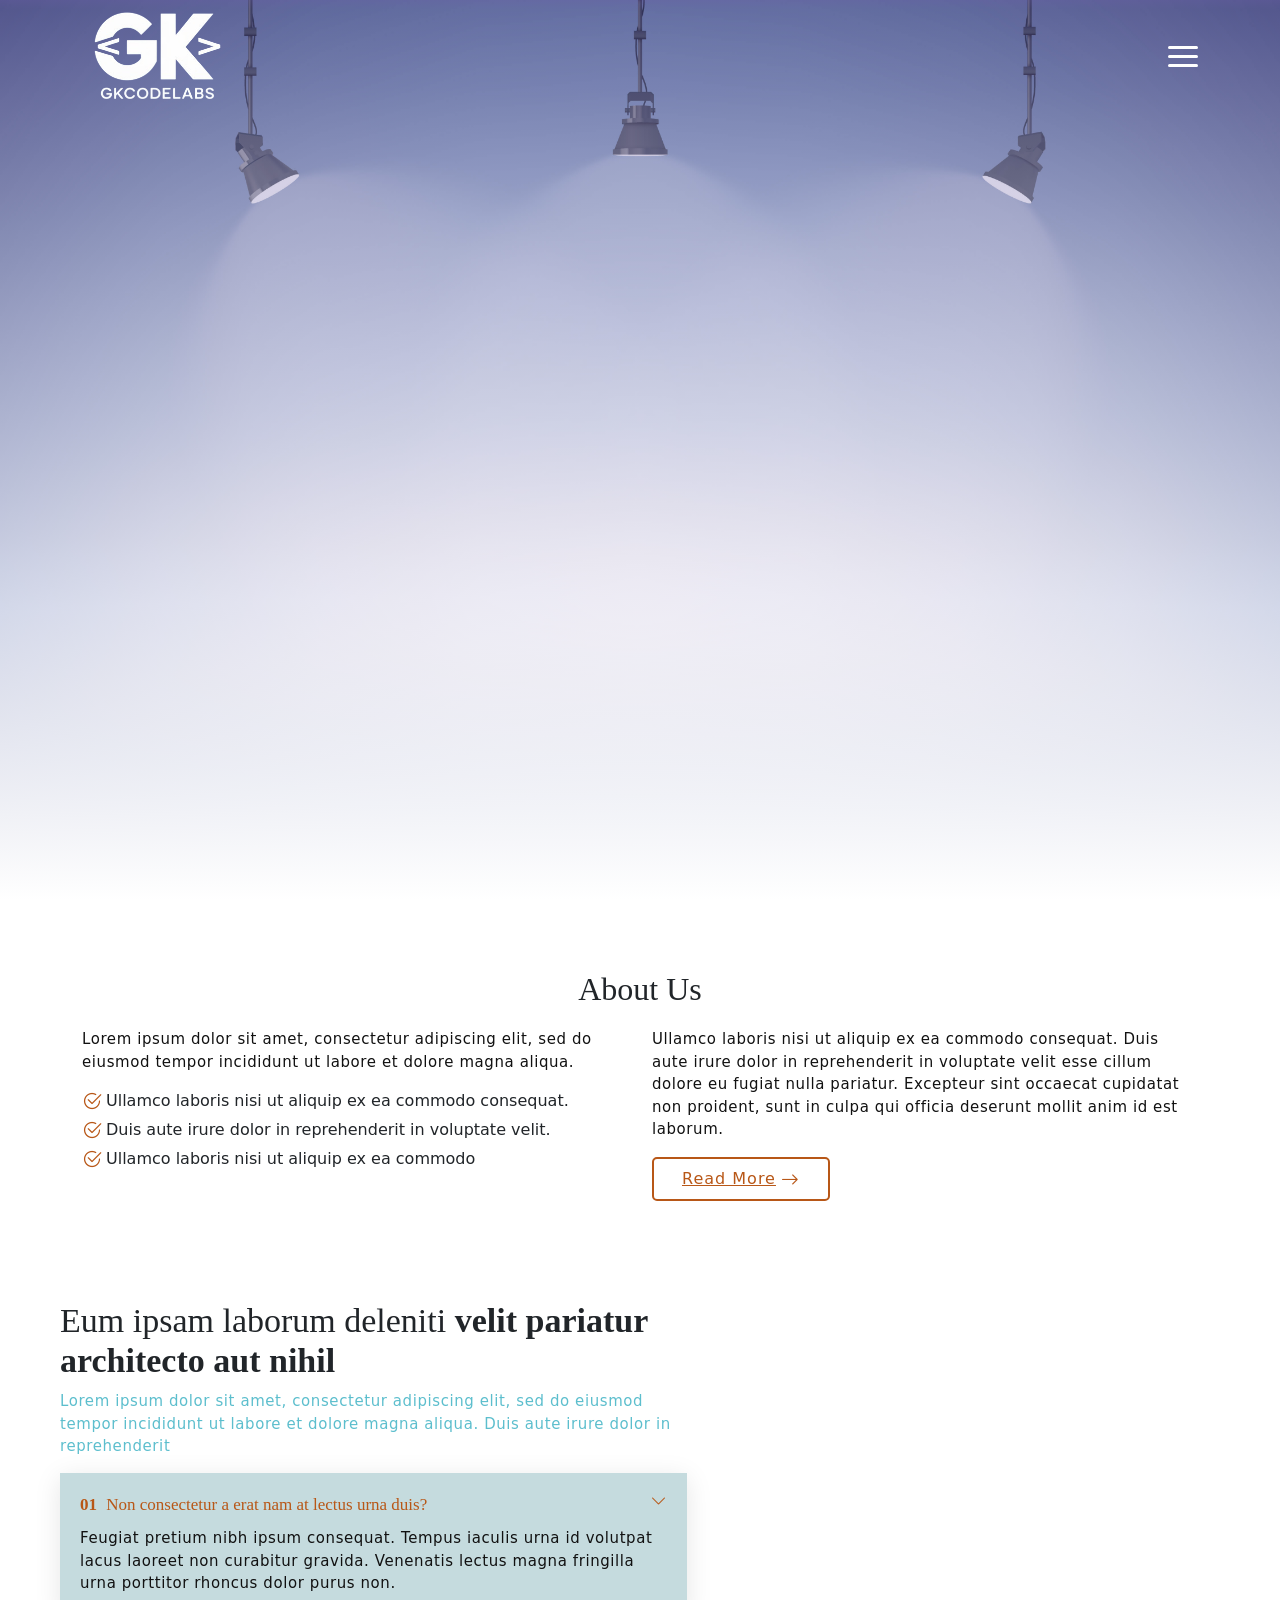
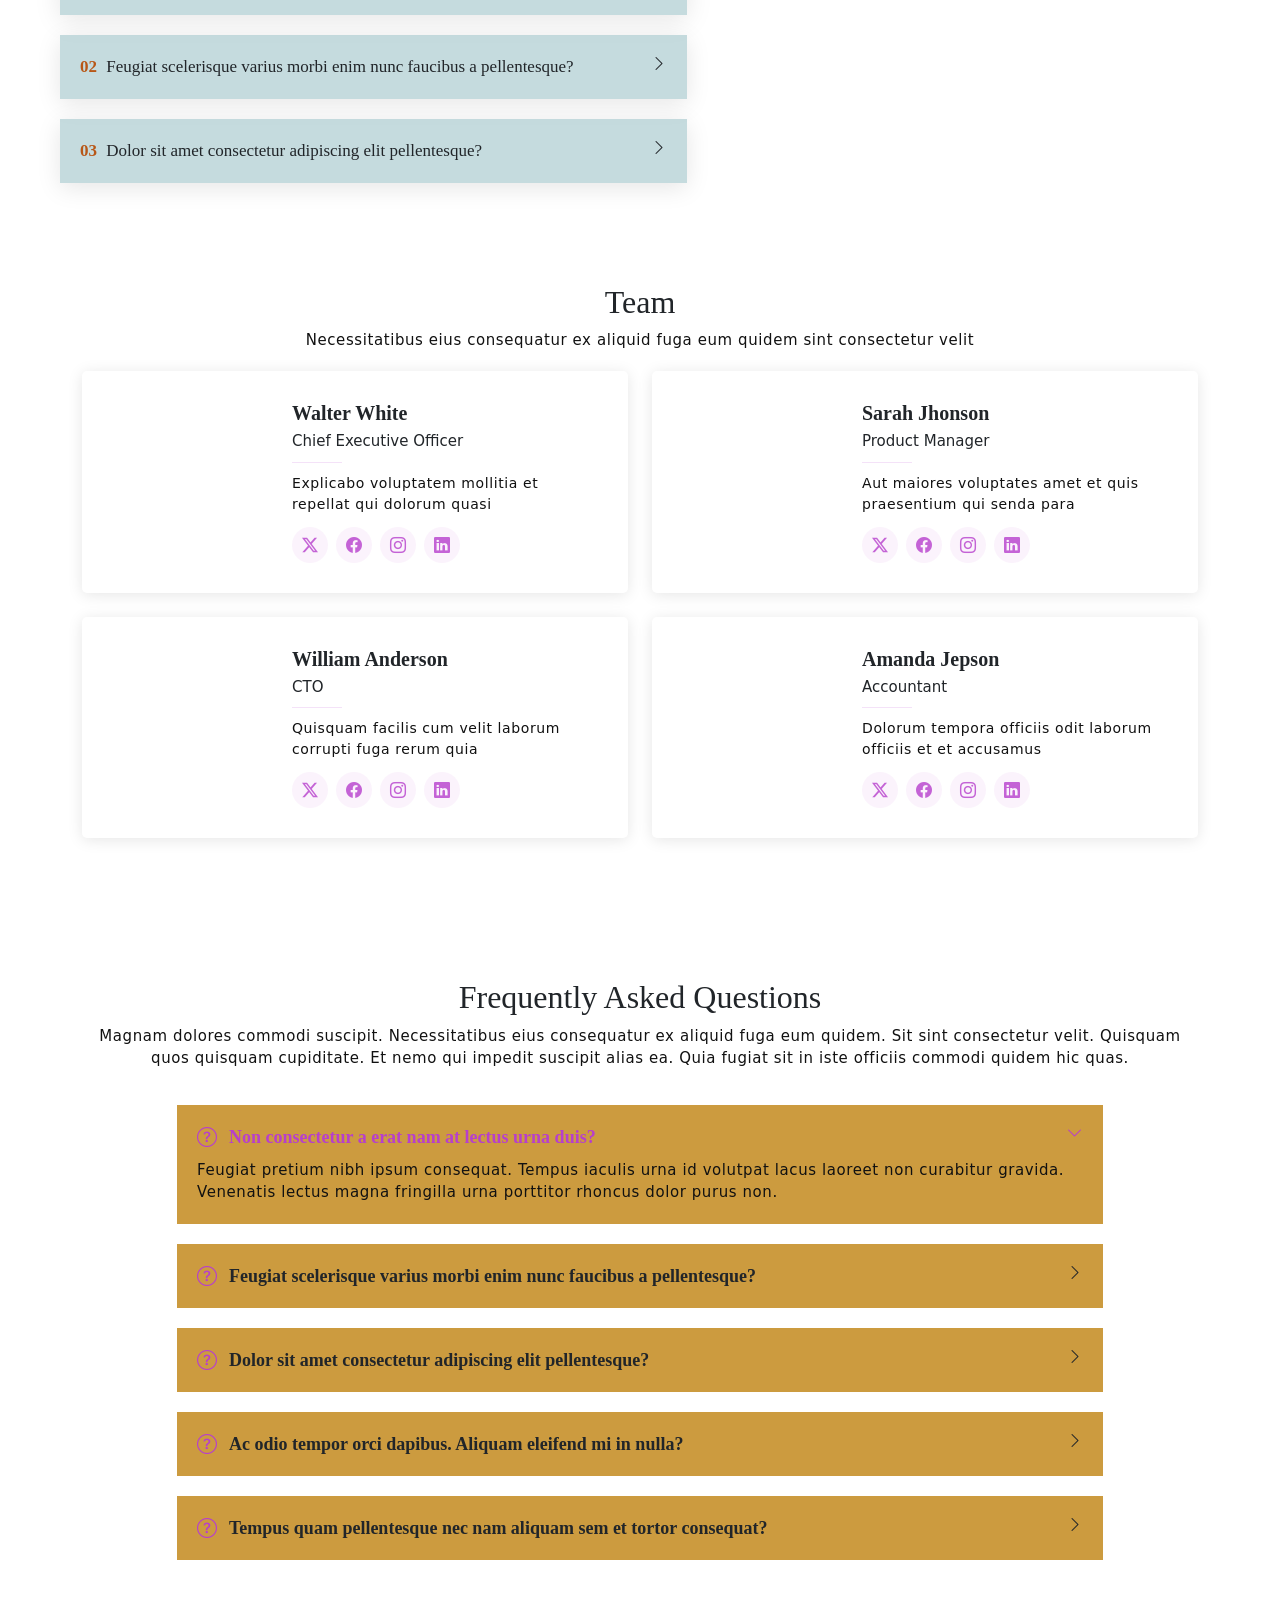
==== about.html @ 39438b6e "site complete structure" ====
<html lang="en">

</html>

<head>
    <meta charset="UTF-8">
    <meta name="viewport" content="width=device-width, initial-scale=1.0">
    <title>GkCodeLabs</title>
    <link rel="stylesheet" href="public/style.css">
    <link href="https://cdn.jsdelivr.net/npm/bootstrap@5.3.7/dist/css/bootstrap.min.css" rel="stylesheet"
        integrity="sha384-LN+7fdVzj6u52u30Kp6M/trliBMCMKTyK833zpbD+pXdCLuTusPj697FH4R/5mcr" crossorigin="anonymous">
    <link href="public/owlcarousel/assets/owl.carousel.min.css" rel="stylesheet">
    <link rel="stylesheet" href="https://cdn.jsdelivr.net/npm/bootstrap-icons@1.13.1/font/bootstrap-icons.min.css">
    <style>



    </style>
</head>


<body data-spy="scroll" data-target=".navbar" data-offset="40" id="home">

    <!-- Page Navbar -->
    <nav class="custom-navbar" data-spy="affix" data-offset-top="20">
        <div class="container">
            <img src="public/imgs/logo.png" alt="GKCodeLabs Logo" width="150px">

            <ul class="nav">
                <li class="item">
                    <a class="link" href="index.html">Home</a>
                </li>
                <li class="item">
                    <a class="link" href="about.html">About</a>
                </li>
                <li class="item">
                    <a class="link" href="#service">Services</a>
                </li>
                <li class="item">
                    <a class="link" href="#testmonial">Testmonial</a>
                </li>
                <li class="item">
                    <a class="link" href="#blog">Blog</a>
                </li>
                <li class="item">
                    <a class="link" href="#contact">Contact</a>
                </li>
                <li class="item ml-md-3">
                    <a href="components.html" class="btn btn-primary">Talk to an Expert!</a>
                </li>
            </ul>
            <a href="javascript:void(0)" id="nav-toggle" class="hamburger hamburger--elastic">
                <div class="hamburger-box">
                    <div class="hamburger-inner"></div>
                </div>
            </a>
        </div>
    </nav><!-- End of Page Navbar -->

    <!-- page header -->
    <header id="home" class="header">
        <div class="overlay"></div>


    </header><!-- end of page header -->


    <section id="about" class="about section">

        <!-- Section Title -->
        <div class="container section-title" data-aos="fade-up">
            <h2>About Us</h2>
        </div><!-- End Section Title -->

        <div class="container">

            <div class="row gy-4">

                <div class="col-lg-6 content" data-aos="fade-up" data-aos-delay="100">
                    <p>
                        Lorem ipsum dolor sit amet, consectetur adipiscing elit, sed do eiusmod tempor incididunt ut
                        labore et dolore
                        magna aliqua.
                    </p>
                    <ul>
                        <li><i class="bi bi-check2-circle"></i> <span>Ullamco laboris nisi ut aliquip ex ea commodo
                                consequat.</span></li>
                        <li><i class="bi bi-check2-circle"></i> <span>Duis aute irure dolor in reprehenderit in
                                voluptate velit.</span></li>
                        <li><i class="bi bi-check2-circle"></i> <span>Ullamco laboris nisi ut aliquip ex ea
                                commodo</span></li>
                    </ul>
                </div>

                <div class="col-lg-6" data-aos="fade-up" data-aos-delay="200">
                    <p>Ullamco laboris nisi ut aliquip ex ea commodo consequat. Duis aute irure dolor in
                        reprehenderit
                        in voluptate velit esse cillum dolore eu fugiat nulla pariatur. Excepteur sint occaecat
                        cupidatat non proident, sunt in culpa qui officia deserunt mollit anim id est laborum. </p>
                    <a href="#" class="read-more"><span>Read More</span><i class="bi bi-arrow-right"></i></a>
                </div>

            </div>

        </div>

    </section><!-- /About Section -->
    <!-- Why Us Section -->
    <section id="why-us" class="section why-us light-background" data-builder="section">

        <div class="container-fluid">

            <div class="row gy-4">

                <div class="col-lg-7 d-flex flex-column justify-content-center order-2 order-lg-1">

                    <div class="content px-xl-5" data-aos="fade-up" data-aos-delay="100">
                        <h3><span>Eum ipsam laborum deleniti </span><strong>velit pariatur architecto aut nihil</strong>
                        </h3>
                        <p>
                            Lorem ipsum dolor sit amet, consectetur adipiscing elit, sed do eiusmod tempor incididunt ut
                            labore et dolore magna aliqua. Duis aute irure dolor in reprehenderit
                        </p>
                    </div>

                    <div class="faq-container px-xl-5" data-aos="fade-up" data-aos-delay="200">

                        <div class="faq-item faq-active">

                            <h3><span>01</span> Non consectetur a erat nam at lectus urna duis?</h3>
                            <div class="faq-content">
                                <p>Feugiat pretium nibh ipsum consequat. Tempus iaculis urna id volutpat lacus laoreet
                                    non curabitur gravida. Venenatis lectus magna fringilla urna porttitor rhoncus dolor
                                    purus non.</p>
                            </div>
                            <i class="faq-toggle bi bi-chevron-right"></i>
                        </div><!-- End Faq item-->

                        <div class="faq-item">
                            <h3><span>02</span> Feugiat scelerisque varius morbi enim nunc faucibus a pellentesque?</h3>
                            <div class="faq-content">
                                <p>Dolor sit amet consectetur adipiscing elit pellentesque habitant morbi. Id interdum
                                    velit laoreet id donec ultrices. Fringilla phasellus faucibus scelerisque eleifend
                                    donec pretium. Est pellentesque elit ullamcorper dignissim. Mauris ultrices eros in
                                    cursus turpis massa tincidunt dui.</p>
                            </div>
                            <i class="faq-toggle bi bi-chevron-right"></i>
                        </div><!-- End Faq item-->

                        <div class="faq-item">
                            <h3><span>03</span> Dolor sit amet consectetur adipiscing elit pellentesque?</h3>
                            <div class="faq-content">
                                <p>Eleifend mi in nulla posuere sollicitudin aliquam ultrices sagittis orci. Faucibus
                                    pulvinar elementum integer enim. Sem nulla pharetra diam sit amet nisl suscipit.
                                    Rutrum tellus pellentesque eu tincidunt. Lectus urna duis convallis convallis
                                    tellus. Urna molestie at elementum eu facilisis sed odio morbi quis</p>
                            </div>
                            <i class="faq-toggle bi bi-chevron-right"></i>
                        </div><!-- End Faq item-->

                    </div>

                </div>

                <div class="col-lg-5 order-1 order-lg-2 why-us-img">
                    <img src="public/imgs/folio-2.jpg" class="img-fluid" alt="" data-aos="zoom-in" data-aos-delay="100">
                </div>
            </div>

        </div>

    </section><!-- /Why Us Section -->



    <!-- Team Section -->
    <section id="team" class="team section">

        <!-- Section Title -->
        <div class="container section-title" data-aos="fade-up">
            <h2>Team</h2>
            <p>Necessitatibus eius consequatur ex aliquid fuga eum quidem sint consectetur velit</p>
        </div><!-- End Section Title -->

        <div class="container">

            <div class="row gy-4">

                <div class="col-lg-6" data-aos="fade-up" data-aos-delay="100">
                    <div class="team-member d-flex align-items-start">
                        <div class="pic"><img src="public/imgs/folio-2.jpg" class="img-fluid" alt=""></div>
                        <div class="member-info">
                            <h4>Walter White</h4>
                            <span>Chief Executive Officer</span>
                            <p>Explicabo voluptatem mollitia et repellat qui dolorum quasi</p>
                            <div class="social">
                                <a href=""><i class="bi bi-twitter-x"></i></a>
                                <a href=""><i class="bi bi-facebook"></i></a>
                                <a href=""><i class="bi bi-instagram"></i></a>
                                <a href=""> <i class="bi bi-linkedin"></i> </a>
                            </div>
                        </div>
                    </div>
                </div><!-- End Team Member -->

                <div class="col-lg-6" data-aos="fade-up" data-aos-delay="200">
                    <div class="team-member d-flex align-items-start">
                        <div class="pic"><img src="public/imgs/folio-2.jpg" class="img-fluid" alt=""></div>
                        <div class="member-info">
                            <h4>Sarah Jhonson</h4>
                            <span>Product Manager</span>
                            <p>Aut maiores voluptates amet et quis praesentium qui senda para</p>
                            <div class="social">
                                <a href=""><i class="bi bi-twitter-x"></i></a>
                                <a href=""><i class="bi bi-facebook"></i></a>
                                <a href=""><i class="bi bi-instagram"></i></a>
                                <a href=""> <i class="bi bi-linkedin"></i> </a>
                            </div>
                        </div>
                    </div>
                </div><!-- End Team Member -->

                <div class="col-lg-6" data-aos="fade-up" data-aos-delay="300">
                    <div class="team-member d-flex align-items-start">
                        <div class="pic"><img src="public/imgs/folio-2.jpg" class="img-fluid" alt=""></div>
                        <div class="member-info">
                            <h4>William Anderson</h4>
                            <span>CTO</span>
                            <p>Quisquam facilis cum velit laborum corrupti fuga rerum quia</p>
                            <div class="social">
                                <a href=""><i class="bi bi-twitter-x"></i></a>
                                <a href=""><i class="bi bi-facebook"></i></a>
                                <a href=""><i class="bi bi-instagram"></i></a>
                                <a href=""> <i class="bi bi-linkedin"></i> </a>
                            </div>
                        </div>
                    </div>
                </div><!-- End Team Member -->

                <div class="col-lg-6" data-aos="fade-up" data-aos-delay="400">
                    <div class="team-member d-flex align-items-start">
                        <div class="pic"><img src="public/imgs/folio-2.jpg" class="img-fluid" alt=""></div>
                        <div class="member-info">
                            <h4>Amanda Jepson</h4>
                            <span>Accountant</span>
                            <p>Dolorum tempora officiis odit laborum officiis et et accusamus</p>
                            <div class="social">
                                <a href=""><i class="bi bi-twitter-x"></i></a>
                                <a href=""><i class="bi bi-facebook"></i></a>
                                <a href=""><i class="bi bi-instagram"></i></a>
                                <a href=""> <i class="bi bi-linkedin"></i> </a>
                            </div>
                        </div>
                    </div>
                </div><!-- End Team Member -->

            </div>

        </div>

    </section><!-- /Team Section -->

    <!-- Faq 2 Section -->
    <section id="faq-2" class="faq-2 section light-background">

        <!-- Section Title -->
        <div class="container section-title" data-aos="fade-up">
            <h2>Frequently Asked Questions</h2>
            <p>Magnam dolores commodi suscipit. Necessitatibus eius consequatur ex aliquid fuga eum quidem. Sit sint
                consectetur velit. Quisquam quos quisquam cupiditate. Et nemo qui impedit suscipit alias ea. Quia fugiat
                sit in iste officiis commodi quidem hic quas.</p>
        </div><!-- End Section Title -->

        <div class="container">

            <div class="row justify-content-center">

                <div class="col-lg-10">

                    <div class="faq-container">

                        <div class="faq-item faq-active" data-aos="fade-up" data-aos-delay="200">
                            <i class="faq-icon bi bi-question-circle"></i>
                            <h3>Non consectetur a erat nam at lectus urna duis?</h3>
                            <div class="faq-content">
                                <p>Feugiat pretium nibh ipsum consequat. Tempus iaculis urna id volutpat lacus laoreet
                                    non curabitur gravida. Venenatis lectus magna fringilla urna porttitor rhoncus dolor
                                    purus non.</p>
                            </div>
                            <i class="faq-toggle bi bi-chevron-right"></i>
                        </div><!-- End Faq item-->

                        <div class="faq-item" data-aos="fade-up" data-aos-delay="300">
                            <i class="faq-icon bi bi-question-circle"></i>
                            <h3>Feugiat scelerisque varius morbi enim nunc faucibus a pellentesque?</h3>
                            <div class="faq-content">
                                <p>Dolor sit amet consectetur adipiscing elit pellentesque habitant morbi. Id interdum
                                    velit laoreet id donec ultrices. Fringilla phasellus faucibus scelerisque eleifend
                                    donec pretium. Est pellentesque elit ullamcorper dignissim. Mauris ultrices eros in
                                    cursus turpis massa tincidunt dui.</p>
                            </div>
                            <i class="faq-toggle bi bi-chevron-right"></i>
                        </div><!-- End Faq item-->

                        <div class="faq-item" data-aos="fade-up" data-aos-delay="400">
                            <i class="faq-icon bi bi-question-circle"></i>
                            <h3>Dolor sit amet consectetur adipiscing elit pellentesque?</h3>
                            <div class="faq-content">
                                <p>Eleifend mi in nulla posuere sollicitudin aliquam ultrices sagittis orci. Faucibus
                                    pulvinar elementum integer enim. Sem nulla pharetra diam sit amet nisl suscipit.
                                    Rutrum tellus pellentesque eu tincidunt. Lectus urna duis convallis convallis
                                    tellus. Urna molestie at elementum eu facilisis sed odio morbi quis</p>
                            </div>
                            <i class="faq-toggle bi bi-chevron-right"></i>
                        </div><!-- End Faq item-->

                        <div class="faq-item" data-aos="fade-up" data-aos-delay="500">
                            <i class="faq-icon bi bi-question-circle"></i>
                            <h3>Ac odio tempor orci dapibus. Aliquam eleifend mi in nulla?</h3>
                            <div class="faq-content">
                                <p>Dolor sit amet consectetur adipiscing elit pellentesque habitant morbi. Id interdum
                                    velit laoreet id donec ultrices. Fringilla phasellus faucibus scelerisque eleifend
                                    donec pretium. Est pellentesque elit ullamcorper dignissim. Mauris ultrices eros in
                                    cursus turpis massa tincidunt dui.</p>
                            </div>
                            <i class="faq-toggle bi bi-chevron-right"></i>
                        </div><!-- End Faq item-->

                        <div class="faq-item" data-aos="fade-up" data-aos-delay="600">
                            <i class="faq-icon bi bi-question-circle"></i>
                            <h3>Tempus quam pellentesque nec nam aliquam sem et tortor consequat?</h3>
                            <div class="faq-content">
                                <p>Molestie a iaculis at erat pellentesque adipiscing commodo. Dignissim suspendisse in
                                    est ante in. Nunc vel risus commodo viverra maecenas accumsan. Sit amet nisl
                                    suscipit adipiscing bibendum est. Purus gravida quis blandit turpis cursus in</p>
                            </div>
                            <i class="faq-toggle bi bi-chevron-right"></i>
                        </div><!-- End Faq item-->

                    </div>

                </div>

            </div>

        </div>

    </section><!-- /Faq 2 Section -->
   


    <script src="jquery-3.4.1.js"></script>

    <script src="https://cdn.jsdelivr.net/npm/bootstrap@5.3.7/dist/js/bootstrap.bundle.min.js"
        integrity="sha384-ndDqU0Gzau9qJ1lfW4pNLlhNTkCfHzAVBReH9diLvGRem5+R9g2FzA8ZGN954O5Q"
        crossorigin="anonymous"></script>

    <script src="public/owlcarousel/owl.carousel.min.js"></script>

    <script src="affix.js"></script>

    <script src="typed.min.js"></script>

    <script src="site.js"></script>
</body>

</html>
---- public/style.css ----
@charset "UTF-8";
/*!
=========================================================
* Meyawo Landing page
=========================================================

* Copyright: 2019 DevCRUD (https://devcrud.com)
* Licensed: (https://devcrud.com/licenses)
* Coded by www.devcrud.com

=========================================================

* The above copyright notice and this permission notice shall be included in all copies or substantial portions of the Software.
*/
@import url("https://fonts.googleapis.com/css?family=Baloo+Paaji|Open+Sans:300,300i,400,400i,600,600i,700,700i");

:root {
    --blue: #1e549f;
    --indigo: #695aa6;
    --purple: #6f42c1;
    --pink: #e83e8c;
    --red: #ec185d;
    --orange: #ff6d02;
    --yellow: #ffc107;
    --green: #1bb74f;
    --teal: #20c997;
    --cyan: #17a2b8;
    --white: #fff;
    --gray: #6c757d;
    --gray-dark: #393e46;
    --primary: #695aa6;
    --secondary: #393e46;
    --success: #1bb74f;
    --info: #17a2b8;
    --warning: #ff6d02;
    --danger: #ec185d;
    --light: #f8f9fa;
    --dark: #212529;
    --breakpoint-xs: 0;
    --breakpoint-sm: 576px;
    --breakpoint-md: 768px;
    --breakpoint-lg: 992px;
    --breakpoint-xl: 1200px;
    --font-family-sans-serif: "Open Sans", sans-serif;
    --font-family-monospace: SFMono-Regular, Menlo, Monaco, Consolas, "Liberation Mono", "Courier New", monospace;
}

*,
*::before,
*::after {
    box-sizing: border-box;
}

html {
    font-family: sans-serif;
    line-height: 1.15;
    -webkit-text-size-adjust: 100%;
    -webkit-tap-highlight-color: rgba(0, 0, 0, 0);
}

body {
    margin: 0;
    font-family: "Open Sans", sans-serif;
    font-size: 1rem;
    font-weight: 400;
    line-height: 1.5;
    color: #212529;
    text-align: left;
    background-color: #fff;
}

hr {
    box-sizing: content-box;
    height: 0;
    overflow: visible;
}

h1,
h2,
h3,
h4,
h5,
h6 {
    margin-top: 0;
    margin-bottom: 0.5rem;
    font-weight: 500;
    font-family: 'Baloo Paaji', cursive;
    color: #695aa6;
}

 


 
.my-font {
    font-family: 'Baloo Paaji', cursive;
}

p {
    margin-top: 0;
    margin-bottom: 1rem;
    font-size: calc(13px + (15 - 13) * ((100vw - 300px) / (1300 - 300)));
    font-weight: 100;
    opacity: 1;
    color: #111;
    letter-spacing: .6px;
}

.xs-font {
    font-size: 13px;
    opacity: .5;
}

.title {
    font-size: calc(15px + (20 - 15) * ((100vw - 300px) / (1300 - 300)));
}

.title.big {
    font-size: calc(17px + (25 - 17) * ((100vw - 300px) / (1300 - 300)));
}


.service-card {
    position: relative;
    min-height: 230px;
    border: 1px solid #dee2e6;
    overflow: hidden;
    border-radius: 3px;
}

.service-card .body {
    padding: 10px;
}

.service-card .body img.icon {
    margin-top: 40px;
    width: 55px;
    margin-bottom: 25px;
    -webkit-transition: all, 0.3s;
    transition: all, 0.3s;
}

@media (prefers-reduced-motion: reduce) {
    .service-card .body img.icon {
        -webkit-transition: none;
        transition: none;
    }
}

.service-card .body .subtitle {
    position: absolute;
    bottom: -100%;
    opacity: 0;
    visibility: hidden;
    -webkit-transition: all, 0.3s;
    transition: all, 0.3s;
}

@media (prefers-reduced-motion: reduce) {
    .service-card .body .subtitle {
        -webkit-transition: none;
        transition: none;
    }
}

.service-card:hover .body img.icon {
    margin-top: 5px;
    width: 45px;
    margin-bottom: 15px;
}

.service-card:hover .body .subtitle {
    bottom: 15px;
    opacity: 1;
    visibility: visible;

} 
@media (max-width: 767.98px) {
  
    .service-card {
        margin-bottom: 30px;
    }
} 

/* testmonial card */
.testimonial-card {
    display: -webkit-box;
    display: -ms-flexbox;
    display: -webkit-flex;
    display: flex;
    -webkit-box-align: center;
    -webkit-align-items: center;
    -ms-flex-align: center;
    align-items: center;
    margin-bottom: 30px;
}

.testimonial-card-img-holder {
    min-width: 45px;
    max-width: 45px;
    z-index: 999;
}

.testimonial-card-img {
    background: #fff;
    padding: 4px;
    width: 90px;
    height: 90px;
    border-radius: 50%;
}

.testimonial-card-body {
    text-align: left;
    border: 1px solid #dee2e6;
    background: #fff;
    padding: 20px 20px 20px 60px;
    border-radius: 0;
}

.testimonial-card-title {
    margin-top: 20px;
    font-size: calc(14px + (18 - 14) * ((100vw - 300px) / (1300 - 300)));
}


 
 
.hamburger {
    display: inline-block;
    cursor: pointer;
    -webkit-transition-property: opacity, -webkit-filter;
    transition-property: opacity, -webkit-filter;
    transition-property: opacity, filter;
    transition-property: opacity, filter, -webkit-filter;
    -webkit-transition-duration: 0.9s;
    transition-duration: 0.9s;
    -webkit-transition-timing-function: linear;
    transition-timing-function: linear;
    font: inherit;
    color: inherit;
    text-transform: none;
    background-color: transparent;
    border: 0;
    margin: 0;
    overflow: visible;
}

.hamburger:hover {
    opacity: 0.7;
}

.hamburger-box {
    width: 30px;
    height: 21px;
    display: inline-block;
    position: relative;
}

.hamburger-inner {
    display: block;
    top: 50%;
    margin-top: -1.5px;
}

.hamburger-inner,
.hamburger-inner::before,
.hamburger-inner::after {
    width: 30px;
    height: 3px;
    background-color: #444;
    border-radius: 10px;
    position: absolute;
    -webkit-transition-property: -webkit-transform;
    transition-property: -webkit-transform;
    transition-property: transform;
    transition-property: transform, -webkit-transform;
    -webkit-transition-duration: 0.3s;
    transition-duration: 0.3s;
    -webkit-transition-timing-function: ease;
    transition-timing-function: ease;
}

.hamburger-inner::before,
.hamburger-inner::after {
    content: "";
    display: block;
}

.hamburger-inner::before {
    top: -9px;
}

.hamburger-inner::after {
    bottom: -9px;
}

.hamburger--elastic .hamburger-inner {
    top: 1.5px;
    -webkit-transition-duration: 0.45s;
    transition-duration: 0.45s;
    -webkit-transition-timing-function: cubic-bezier(0.68, -0.55, 0.265, 1.55);
    transition-timing-function: cubic-bezier(0.68, -0.55, 0.265, 1.55);
}

.hamburger--elastic .hamburger-inner::before {
    top: 9px;
    -webkit-transition: opacity 0.43s 0.275s ease;
    transition: opacity 0.43s 0.275s ease;
}

.hamburger--elastic .hamburger-inner::after {
    top: 18px;
    -webkit-transition: -webkit-transform 0.4s cubic-bezier(0.68, -0.55, 0.265, 1.55);
    transition: -webkit-transform 0.4s cubic-bezier(0.68, -0.55, 0.265, 1.55);
    transition: transform 0.4s cubic-bezier(0.68, -0.55, 0.265, 1.55);
    transition: transform 0.4s cubic-bezier(0.68, -0.55, 0.265, 1.55), -webkit-transform 0.4s cubic-bezier(0.68, -0.55, 0.265, 1.55);
}

.hamburger--elastic.is-active .hamburger-inner {
    -webkit-transform: translate3d(0, 9px, 0) rotate(135deg);
    transform: translate3d(0, 9px, 0) rotate(135deg);
    -webkit-transition-delay: 0.075s;
    transition-delay: 0.075s;
}

.hamburger--elastic.is-active .hamburger-inner::before {
    -webkit-transition-delay: 0s;
    transition-delay: 0s;
    opacity: 0;
}

.hamburger--elastic.is-active .hamburger-inner::after {
    -webkit-transform: translate3d(0, -18px, 0) rotate(-270deg);
    transform: translate3d(0, -18px, 0) rotate(-270deg);
    -webkit-transition-delay: 0.075s;
    transition-delay: 0.075s;
}

.custom-navbar {
    position: fixed;
    top: 0;
    left: 0;
    width: 100%;
    z-index: 1000;
    display: -webkit-box;
    display: -ms-flexbox;
    display: -webkit-flex;
    display: flex;
    -webkit-box-align: center;
    -webkit-align-items: center;
    -ms-flex-align: center;
    align-items: center;
    -webkit-transition: all, 0.3s;
    transition: all, 0.3s;
    font-family: 'Baloo Paaji', cursive;
}

@media (prefers-reduced-motion: reduce) {
    .custom-navbar {
        -webkit-transition: none;
        transition: none;
    }
}

.custom-navbar .logo {
    font-size: calc(20px + (30 - 20) * ((100vw - 300px) / (1300 - 300)));
    text-decoration: none;
    color: #fff;
}

.custom-navbar .container {
    -webkit-box-flex: 1;
    -webkit-flex-grow: 1;
    -ms-flex-positive: 1;
    flex-grow: 1;
    min-height: 100px;
    display: -webkit-box;
    display: -ms-flexbox;
    display: -webkit-flex;
    display: flex;
    -webkit-box-align: center;
    -webkit-align-items: center;
    -ms-flex-align: center;
    align-items: center;
    -webkit-transition: all, 0.3s;
    transition: all, 0.3s;
}

@media (prefers-reduced-motion: reduce) {
    .custom-navbar .container {
        -webkit-transition: none;
        transition: none;
    }
}

.custom-navbar .hamburger {
    margin-left: 20px;
    padding-top: 5px;
}

.custom-navbar .hamburger .hamburger-inner,
.custom-navbar .hamburger .hamburger-inner::before,
.custom-navbar .hamburger .hamburger-inner::after {
    background: #fff;
}

.custom-navbar .nav {
    list-style-type: none;
    padding-left: 0;
    display: -webkit-box;
    display: -ms-flexbox;
    display: -webkit-flex;
    display: flex;
    -webkit-box-align: center;
    -webkit-align-items: center;
    -ms-flex-align: center;
    align-items: center;
    margin: 0;
    margin-left: auto;
}

.custom-navbar .nav .item {
    margin: 0 10px;
}

.custom-navbar .nav .item .link {
    color: #fff;
    font-weight: 500;
    text-decoration: none;
}

.custom-navbar .nav .item .link:hover,
.custom-navbar .nav .item .link.active {
    color: #695aa6;
}

.custom-navbar.affix {
    background: #ffffff;
    border-bottom: 1px solid rgba(222, 226, 230, 0.34);

}

.custom-navbar.affix .logo {
    color: #695aa6;
   
}

.custom-navbar.affix .container {
    min-height: 65px;
}

.custom-navbar.affix .nav .item .link {
    color: #6c757d;
}

.custom-navbar.affix .hamburger-inner,
.custom-navbar.affix .hamburger-inner::before,
.custom-navbar.affix .hamburger-inner::after {
    background: #383333;
}

@media (min-width: 768px) {
    .custom-navbar .nav .item {
        opacity: 0;
        visibility: hidden;
        -webkit-transform: translateY(-50px);
        -ms-transform: translateY(-50px);
        transform: translateY(-50px);
        transform: translateY(-50px);
    }

    .custom-navbar .nav .item:nth-child(9) {
        -webkit-transition: all, 0.1s;
        transition: all, 0.1s;
        -webkit-transition-delay: 0s;
        transition-delay: 0s;
    }
}

@media (min-width: 768px) and (prefers-reduced-motion: reduce) {
    .custom-navbar .nav .item:nth-child(9) {
        -webkit-transition: none;
        transition: none;
    }
}

@media (min-width: 768px) {
    .custom-navbar .nav .item:nth-child(8) {
        -webkit-transition: all, 0.2s;
        transition: all, 0.2s;
        -webkit-transition-delay: .05s;
        transition-delay: .05s;
    }
}

@media (min-width: 768px) and (prefers-reduced-motion: reduce) {
    .custom-navbar .nav .item:nth-child(8) {
        -webkit-transition: none;
        transition: none;
    }
}

@media (min-width: 768px) {
    .custom-navbar .nav .item:nth-child(7) {
        -webkit-transition: all, 0.3s;
        transition: all, 0.3s;
        -webkit-transition-delay: .1s;
        transition-delay: .1s;
    }
}

@media (min-width: 768px) and (prefers-reduced-motion: reduce) {
    .custom-navbar .nav .item:nth-child(7) {
        -webkit-transition: none;
        transition: none;
    }
}

@media (min-width: 768px) {
    .custom-navbar .nav .item:nth-child(6) {
        -webkit-transition: all, 0.4s;
        transition: all, 0.4s;
        -webkit-transition-delay: .15s;
        transition-delay: .15s;
    }
}

@media (min-width: 768px) and (prefers-reduced-motion: reduce) {
    .custom-navbar .nav .item:nth-child(6) {
        -webkit-transition: none;
        transition: none;
    }
}

@media (min-width: 768px) {
    .custom-navbar .nav .item:nth-child(5) {
        -webkit-transition: all, 0.5s;
        transition: all, 0.5s;
        -webkit-transition-delay: .2s;
        transition-delay: .2s;
    }
}

@media (min-width: 768px) and (prefers-reduced-motion: reduce) {
    .custom-navbar .nav .item:nth-child(5) {
        -webkit-transition: none;
        transition: none;
    }
}

@media (min-width: 768px) {
    .custom-navbar .nav .item:nth-child(4) {
        -webkit-transition: all, 0.6s;
        transition: all, 0.6s;
        -webkit-transition-delay: .25s;
        transition-delay: .25s;
    }
}

@media (min-width: 768px) and (prefers-reduced-motion: reduce) {
    .custom-navbar .nav .item:nth-child(4) {
        -webkit-transition: none;
        transition: none;
    }
}

@media (min-width: 768px) {
    .custom-navbar .nav .item:nth-child(3) {
        -webkit-transition: all, 0.7s;
        transition: all, 0.7s;
        -webkit-transition-delay: .3s;
        transition-delay: .3s;
    }
}

@media (min-width: 768px) and (prefers-reduced-motion: reduce) {
    .custom-navbar .nav .item:nth-child(3) {
        -webkit-transition: none;
        transition: none;
    }
}

@media (min-width: 768px) {
    .custom-navbar .nav .item:nth-child(2) {
        -webkit-transition: all, 0.8s;
        transition: all, 0.8s;
        -webkit-transition-delay: .35s;
        transition-delay: .35s;
    }
}

@media (min-width: 768px) and (prefers-reduced-motion: reduce) {
    .custom-navbar .nav .item:nth-child(2) {
        -webkit-transition: none;
        transition: none;
    }
}

@media (min-width: 768px) {
    .custom-navbar .nav .item:nth-child(1) {
        -webkit-transition: all, 0.9s;
        transition: all, 0.9s;
        -webkit-transition-delay: .4s;
        transition-delay: .4s;
    }
}

@media (min-width: 768px) and (prefers-reduced-motion: reduce) {
    .custom-navbar .nav .item:nth-child(1) {
        -webkit-transition: none;
        transition: none;
    }
}

@media (min-width: 768px) {
    .custom-navbar .nav.show .item {
        -webkit-transform: translateY(0);
        -ms-transform: translateY(0);
        transform: translateY(0);
        opacity: 1;
        visibility: visible;
    }
}

@media (max-width: 991.98px) {
    .custom-navbar .hamburger {
        margin-left: auto;
    }

    .custom-navbar .nav {
        position: absolute;
        top: calc(100% + 1px);
        left: 0;
        background: #fff;
        border-radius: 0 0 0 0;
        -webkit-box-orient: vertical;
        -webkit-box-direction: normal;
        -webkit-flex-direction: column;
        -ms-flex-direction: column;
        flex-direction: column;
        width: 100%;
        margin: auto;
        display: block;
        border-bottom: 1px solid #dee2e6;
        padding: 13px;
        opacity: 0;
        visibility: hidden;
        -webkit-transform: translateY(6px);
        -ms-transform: translateY(6px);
        transform: translateY(6px);
        -webkit-transition: all, 0.3s;
        transition: all, 0.3s;
    }
}

@media (max-width: 991.98px) and (prefers-reduced-motion: reduce) {
    .custom-navbar .nav {
        -webkit-transition: none;
        transition: none;
    }
}

@media (max-width: 991.98px) {
    .custom-navbar .nav.show {
        opacity: 1;
        visibility: visible;
        -webkit-transform: translateY(0);
        -ms-transform: translateY(0);
        transform: translateY(0);
    }

    .custom-navbar .nav .item .link {
        padding: 7px 12px;
        display: block;
        color: #6c757d;
    }
} 
.header {
    position: relative;
    height: 100vh;
    min-height: 600px;
    display: -webkit-box;
    display: -ms-flexbox;
    display: -webkit-flex;
    display: flex;
    -webkit-box-align: center;
    -webkit-align-items: center;
    -ms-flex-align: center;
    align-items: center;
    -webkit-box-pack: center;
    -webkit-justify-content: center;
    -ms-flex-pack: center;
    justify-content: center;
    background-image: url("/public/imgs/header.jpg");
    background-size: cover;
    background-repeat: no-repeat;
    background-position: center center;
}

.header .overlay {
    position: absolute;
    top: 0;
    left: 0;
    width: 100%;
    height: 100%;
    background-image: -webkit-linear-gradient(bottom, #fff 0%, rgba(105, 90, 166, 0.35) 99%, rgba(105, 90, 166, 0.5) 100%);
    background-image: linear-gradient(to top, #fff 0%, rgba(105, 90, 166, 0.35) 99%, rgba(105, 90, 166, 0.5) 100%);
}



/* Main Content inside Header */
.header .header-content {
    position: relative;
    z-index: 1;
    margin-top: 20px;
    flex-grow: 1;
    max-width: 80%;
    margin-left: auto;
    margin-right: auto;
    text-align: center;
    padding: 1rem;
    animation: fadeInUp 1s ease-out;
}

/* Title Styles */
.header-title {
    font-weight: bold;
    color: #293643;
    line-height: 1.3;
    word-break: break-word;
}

.header-title .up {
    display: block;
    font-size: clamp(1rem, 2.5vw, 2rem);
    margin-bottom: 0.5rem;
    animation: slideDown 1s ease-out;
}

.header-title .down {
    display: block;
    font-size: clamp(2rem, 5vw, 4rem);
    margin-bottom: 0.5rem;
    animation: slideUp 1.2s ease-out;
}

.header-content p {
    display: block;
    font-size: clamp(1rem, 1.5vw, 1.5rem);
    margin-top: 1rem;
    animation: fadeIn 1.5s ease-out;
}

/* Animations */
@keyframes fadeInUp {
    from { transform: translateY(20px); opacity: 0; }
    to { transform: translateY(0); opacity: 1; }
}

@keyframes slideDown {
    from { transform: translateY(-50px); opacity: 0; }
    to { transform: translateY(0); opacity: 1; }
}

@keyframes slideUp {
    from { transform: translateY(50px); opacity: 0; }
    to { transform: translateY(0); opacity: 1; }
}

@keyframes fadeIn {
    from { opacity: 0; }
    to { opacity: 1; }
}
/* Subtitle (Typed Text) */
.typed-text-output {
    font-size: clamp(1rem, 2.5vw, 2rem);
    font-weight: 500;
    opacity: 0.8;
    display: inline-block;

}

/* Optional: Typed-text hidden input */
.typed-text.d-none {
    display: none;
}

.typed-cursor {
    font-size: 30px;
    color: black;
}

.header-mini {
    min-height: 24rem;
    height: 24rem;
    display: -webkit-box;
    display: -webkit-flex;
    display: -ms-flexbox;
    display: flex;
    -webkit-box-orient: vertical;
    -webkit-box-direction: normal;
    -webkit-flex-direction: column;
    -ms-flex-direction: column;
    flex-direction: column;
    -webkit-box-align: center;
    -webkit-align-items: center;
    -ms-flex-align: center;
    align-items: center;
    -webkit-box-pack: center;
    -webkit-justify-content: center;
    -ms-flex-pack: center;
    justify-content: center;
    text-align: center;
    padding: 1rem;
    background: #a59cca;
}

@media (max-width: 991.98px) {
    .header {
        background-size: cover;
    }


}

/* sections */
.section {
    padding: 70px 10px;
}

.section .section-title {
    font-size: calc(20px + (35 - 20) * ((100vw - 300px) / (1300 - 300)));
}

.section .section-subtitle {
    margin-bottom: 6px;
    font-weight: 400;
    opacity: .6;
}

.section-sm {
    padding: 40px 0 !important;
}

.section-md {
    padding: 60px 0 !important;
}

.section-lg {
    padding: 100px 0 !important;
}





/*** About ***/
#about .years .display-1 {
    font-size: 10rem;
    line-height: 9rem;
}

#about .years h5 {
    letter-spacing: 30px;
    margin-right: -30px;
}

.about-section {
    background: #0a0a0a;
    padding-top: 80px;
    padding-bottom: 80px;
    color: #fff;
}

.btn-tech {
    background: #0ef;
    border: none;
    color: #000;
    font-weight: 600;
    padding: 10px 25px;
    border-radius: 50px;
    transition: 0.3s;
}

.btn-tech:hover {
    background: #fff;
    color: #111;
    transform: scale(1.05);
}

.neon {
    color: #0ef;
    text-shadow: 0 0 10px #0ef, 0 0 20px #0ef;
}

.text-neon {
    color: #0ef;
    font-weight: bold;
    text-shadow: 0 0 5px #0ef;
}

.years-box {
    background: linear-gradient(145deg, #0d0d0d, #111);
    padding: 40px 20px;
    border-radius: 20px;
    box-shadow: 0 0 30px rgba(0, 255, 255, 0.1);
}

.stats-box h2 {
    font-size: 3rem;
    margin-top: 10px;
}

.rounded-4 {
    border-radius: 1rem !important;
}

 
/*--------------------------------------------------------------
# About Section
--------------------------------------------------------------*/
.about ul {
    list-style: none;
    padding: 0;
}

.about ul li {
    padding-bottom: 5px;
    display: flex;
    align-items: center;
}

.about ul i {
    font-size: 20px;
    padding-right: 4px;
    color:  #b85717;
}

.about .read-more {
    color:  #b85717;
  
    font-weight: 500;
    font-size: 16px;
    letter-spacing: 1px;
    padding: 8px 28px;
    border-radius: 5px;
    transition: 0.3s;
    display: inline-flex;
    align-items: center;
    justify-content: center;
    border: 2px solid  #b85717;
}

.about .read-more i {
    font-size: 18px;
    margin-left: 5px;
    line-height: 0;
    transition: 0.3s;
}

.about .read-more:hover {
    background:  #b85717;
    color:  #b73fcc;
}

.about .read-more:hover i {
    transform: translate(5px, 0);
}

/*--------------------------------------------------------------
  # Why Us Section
  --------------------------------------------------------------*/
.why-us {
    padding: 30px 0;
}

.why-us .content h3 {
    font-weight: 400;
    font-size: 34px;
}

.why-us .content p {
    color: color-mix(in srgb, #17a2b8, transparent 30%);
}

.why-us .faq-container .faq-item {
    background-color: #9ac0c693;
    position: relative;
    padding: 20px;
    margin-bottom: 20px;
    box-shadow: 0px 5px 25px 0px rgba(0, 0, 0, 0.1);
    overflow: hidden;
}

.why-us .faq-container .faq-item:last-child {
    margin-bottom: 0;
}

.why-us .faq-container .faq-item h3 {
    font-weight: 500;
    font-size: 17px;
    line-height: 24px;
    margin: 0 30px 0 0;
    transition: 0.3s;
    cursor: pointer;
}

.why-us .faq-container .faq-item h3 span {
    color: #b85717;
    padding-right: 5px;
    font-weight: 600;
}

.why-us .faq-container .faq-item h3:hover {
    color:#b85717;
}

.why-us .faq-container .faq-item .faq-content {
    display: grid;
    grid-template-rows: 0fr;
    transition: 0.3s ease-in-out;
    visibility: hidden;
    opacity: 0;
}

.why-us .faq-container .faq-item .faq-content p {
    margin-bottom: 0;
    overflow: hidden;
}

.why-us .faq-container .faq-item .faq-icon {
    position: absolute;
    top: 22px;
    left: 20px;
    font-size: 22px;
    line-height: 0;
    transition: 0.3s;
    color: #b85717;
}

.why-us .faq-container .faq-item .faq-toggle {
    position: absolute;
    top: 20px;
    right: 20px;
    font-size: 16px;
    line-height: 0;
    transition: 0.3s;
    cursor: pointer;
}

.why-us .faq-container .faq-item .faq-toggle:hover {
    color:  #b85717;
}

.why-us .faq-container .faq-active h3 {
    color:  #b85717;
}

.why-us .faq-container .faq-active .faq-content {
    grid-template-rows: 1fr;
    visibility: visible;
    opacity: 1;
    padding-top: 10px;
}

.why-us .faq-container .faq-active .faq-toggle {
    transform: rotate(90deg);
    color:  #b85717;
}

.why-us .why-us-img {
    display: flex;
    align-items: center;
    justify-content: center;
}

.why-us .why-us-img img {
    max-height: 70%;
}



/*--------------------------------------------------------------
# Team Section
--------------------------------------------------------------*/
.team .team-member {
    background-color: var(--surface-color);
    box-shadow: 0px 2px 15px rgba(0, 0, 0, 0.1);
    position: relative;
    border-radius: 5px;
    transition: 0.5s;
    padding: 30px;
    height: 100%;
  }
  
  @media (max-width: 468px) {
    .team .team-member {
      flex-direction: column;
      justify-content: center !important;
      align-items: center !important;
    }
  }
  
  .team .team-member .pic {
    overflow: hidden;
    width: 150px;
    border-radius: 50%;
    flex-shrink: 0;
  }
  
  .team .team-member .pic img {
    transition: ease-in-out 0.3s;
  }
  
  .team .team-member:hover {
    transform: translateY(-10px);
  }
  
  .team .team-member .member-info {
    padding-left: 30px;
  }
  
  @media (max-width: 468px) {
    .team .team-member .member-info {
      padding: 30px 0 0 0;
      text-align: center;
    }
  }
  
  .team .team-member h4 {
    font-weight: 700;
    margin-bottom: 5px;
    font-size: 20px;
  }
  
  .team .team-member span {
    display: block;
    font-size: 15px;
    padding-bottom: 10px;
    position: relative;
    font-weight: 500;
  }
  
  .team .team-member span::after {
    content: "";
    position: absolute;
    display: block;
    width: 50px;
    height: 1px;
    background: color-mix(in srgb,  #b73fcc, transparent 85%);
    bottom: 0;
    left: 0;
  }
  
  @media (max-width: 468px) {
    .team .team-member span::after {
      left: calc(50% - 25px);
    }
  }
  
  .team .team-member p {
    margin: 10px 0 0 0;
    font-size: 14px;
  }
  
  .team .team-member .social {
    margin-top: 12px;
    display: flex;
    align-items: center;
    justify-content: start;
    width: 100%;
  }
  
  @media (max-width: 468px) {
    .team .team-member .social {
      justify-content: center;
    }
  }
  
  .team .team-member .social a {
    background: color-mix(in srgb,  #b73fcc, transparent 94%);
    transition: ease-in-out 0.3s;
    display: flex;
    align-items: center;
    justify-content: center;
    border-radius: 50px;
    width: 36px;
    height: 36px;
  }
  
  .team .team-member .social a i {
    color: color-mix(in srgb,  #b73fcc, transparent 20%);
    font-size: 16px;
    margin: 0 2px;
  }
  
  .team .team-member .social a:hover {
    background:  #b85717;
  }
  
  .team .team-member .social a:hover i {
    color:  #b73fcc;
  }
  
  .team .team-member .social a+a {
    margin-left: 8px;
  }
  


/*--------------------------------------------------------------
# Faq 2 Section
--------------------------------------------------------------*/
.faq-2 .faq-container {
    margin-top: 15px;
  }
  
  .faq-2 .faq-container .faq-item {
    background-color: #cc9b3f;
    position: relative;
    padding: 20px;
    margin-bottom: 20px;
    overflow: hidden;
  }
  
  .faq-2 .faq-container .faq-item:last-child {
    margin-bottom: 0;
  }
  
  .faq-2 .faq-container .faq-item h3 {
    font-weight: 600;
    font-size: 18px;
    line-height: 24px;
    margin: 0 30px 0 32px;
    transition: 0.3s;
    cursor: pointer;
  }
  
  .faq-2 .faq-container .faq-item h3 span {
    color: #b73fcc;
    padding-right: 5px;
  }
  
  .faq-2 .faq-container .faq-item h3:hover {
    color: #b73fcc;
  }
  
  .faq-2 .faq-container .faq-item .faq-content {
    display: grid;
    grid-template-rows: 0fr;
    transition: 0.3s ease-in-out;
    visibility: hidden;
    opacity: 0;
  }
  
  .faq-2 .faq-container .faq-item .faq-content p {
    margin-bottom: 0;
    overflow: hidden;
  }
  
  .faq-2 .faq-container .faq-item .faq-icon {
    position: absolute;
    top: 22px;
    left: 20px;
    font-size: 20px;
    line-height: 0;
    transition: 0.3s;
    color: #b73fcc;
  }
  
  .faq-2 .faq-container .faq-item .faq-toggle {
    position: absolute;
    top: 20px;
    right: 20px;
    font-size: 16px;
    line-height: 0;
    transition: 0.3s;
    cursor: pointer;
  }
  
  .faq-2 .faq-container .faq-item .faq-toggle:hover {
    color: #b73fcc;
  }
  
  .faq-2 .faq-container .faq-active h3 {
    color: #b73fcc;
  }
  
  .faq-2 .faq-container .faq-active .faq-content {
    grid-template-rows: 1fr;
    visibility: visible;
    opacity: 1;
    padding-top: 10px;
  }
  
  .faq-2 .faq-container .faq-active .faq-toggle {
    transform: rotate(90deg);
    color: #b73fcc;
  }
  


/*--------------------------------------------------------------
# Global Footer
--------------------------------------------------------------*/
.footer {
    color: var(--default-color);
    background-color: var(--background-color);
    font-size: 14px;
    padding-bottom: 50px;
    position: relative;
  }
  
  .footer .footer-newsletter {
    background-color: color-mix(in srgb, var(--heading-color), transparent 95%);
    padding: 50px 0;
  }
  
  .footer .footer-newsletter h4 {
    font-size: 24px;
  }
  
  .footer .footer-newsletter .newsletter-form {
    margin-top: 30px;
    margin-bottom: 15px;
    padding: 6px 8px;
    position: relative;
    background-color: color-mix(in srgb, var(--background-color), transparent 50%);
    border: 1px solid color-mix(in srgb, var(--default-color), transparent 90%);
    box-shadow: 0px 2px 25px rgba(0, 0, 0, 0.1);
    display: flex;
    transition: 0.3s;
    border-radius: 50px;
  }
  
  .footer .footer-newsletter .newsletter-form:focus-within {
    border-color: var(--accent-color);
  }
  
  .footer .footer-newsletter .newsletter-form input[type=email] {
    border: 0;
    padding: 4px;
    width: 100%;
    background-color: color-mix(in srgb, var(--background-color), transparent 50%);
    color: var(--default-color);
  }
  
  .footer .footer-newsletter .newsletter-form input[type=email]:focus-visible {
    outline: none;
  }
  
  .footer .footer-newsletter .newsletter-form input[type=submit] {
    border: 0;
    font-size: 16px;
    padding: 0 20px;
    margin: -7px -8px -7px 0;
    background: var(--accent-color);
    color: var(--contrast-color);
    transition: 0.3s;
    border-radius: 50px;
  }
  
  .footer .footer-newsletter .newsletter-form input[type=submit]:hover {
    background: color-mix(in srgb, var(--accent-color), transparent 20%);
  }
  
  .footer .footer-top {
    padding-top: 50px;
  }
  
  .footer .social-links a {
    display: flex;
    align-items: center;
    justify-content: center;
    width: 40px;
    height: 40px;
    border-radius: 50%;
    border: 1px solid color-mix(in srgb, var(--default-color), transparent 50%);
    font-size: 16px;
    color: color-mix(in srgb, var(--default-color), transparent 20%);
    margin-right: 10px;
    transition: 0.3s;
  }
  
  .footer .social-links a:hover {
    color: var(--accent-color);
    border-color: var(--accent-color);
  }
  
  .footer h4 {
    font-size: 16px;
    font-weight: bold;
    position: relative;
    padding-bottom: 12px;
  }
  
  .footer .footer-links {
    margin-bottom: 30px;
  }
  
  .footer .footer-links ul {
    list-style: none;
    padding: 0;
    margin: 0;
  }
  
  .footer .footer-links ul i {
    margin-right: 3px;
    font-size: 12px;
    line-height: 0;
    color: var(--accent-color);
  }
  
  .footer .footer-links ul li {
    padding: 10px 0;
    display: flex;
    align-items: center;
  }
  
  .footer .footer-links ul li:first-child {
    padding-top: 0;
  }
  
  .footer .footer-links ul a {
    display: inline-block;
    color: color-mix(in srgb, var(--default-color), transparent 20%);
    line-height: 1;
  }
  
  .footer .footer-links ul a:hover {
    color: var(--accent-color);
  }
  
  .footer .footer-about a {
    color: var(--heading-color);
    font-size: 28px;
    font-weight: 600;
    text-transform: uppercase;
    font-family: var(--heading-font);
  }
  
  .footer .footer-contact p {
    margin-bottom: 5px;
  }
  
  .footer .copyright {
    padding-top: 25px;
    padding-bottom: 25px;
    border-top: 1px solid color-mix(in srgb, var(--default-color), transparent 90%);
  }
  
  .footer .copyright p {
    margin-bottom: 0;
  }
  
  .footer .credits {
    margin-top: 6px;
    font-size: 13px;
  }
  

  .section_our_solution .row {
    align-items: center;
  }
  
  .our_solution_category {
    display: flex;
    flex-direction: row;
    flex-wrap: wrap;
  }
  .our_solution_category .solution_cards_box {
    display: flex;
    flex-direction: column;
    justify-content: center;
  }
  .solution_cards_box .solution_card {
    flex: 0 50%;
    background: #fff;
    box-shadow: 0 2px 4px 0 rgba(136, 144, 195, 0.2),
      0 5px 15px 0 rgba(37, 44, 97, 0.15);
    border-radius: 15px;
    margin: 8px;
    padding: 10px 15px;
    position: relative;
    z-index: 1;
    overflow: hidden;
    min-height: 265px;
    transition: 0.7s;
  }
  
  .solution_cards_box .solution_card:hover {
    background: #309df0;
    color: #fff;
    transform: scale(1.1);
    z-index: 9;
  }
  
  .solution_cards_box .solution_card:hover::before {
    background: rgb(85 108 214 / 10%);
  }
  
  .solution_cards_box .solution_card:hover .solu_title h3,
  .solution_cards_box .solution_card:hover .solu_description p {
    color: #fff;
  }
  
  .solution_cards_box .solution_card:before {
    content: "";
    position: absolute;
    background: rgb(85 108 214 / 5%);
    width: 170px;
    height: 400px;
    z-index: -1;
    transform: rotate(42deg);
    right: -56px;
    top: -23px;
    border-radius: 35px;
  }
  
  .solution_cards_box .solution_card:hover .solu_description button {
    background: #fff !important;
    color: #309df0;
  }
  
  .solution_card .so_top_icon {
  }
  
  .solution_card .solu_title h3 {
    color: #212121;
    font-size: 1.3rem;
    margin-top: 13px;
    margin-bottom: 13px;
  }
  
  .solution_card .solu_description p {
    font-size: 15px;
    margin-bottom: 15px;
  }
  
  .solution_card .solu_description button {
    border: 0;
    border-radius: 15px;
    background: linear-gradient(
      140deg,
      #42c3ca 0%,
      #42c3ca 50%,
      #42c3cac7 75%
    ) !important;
    color: #fff;
    font-weight: 500;
    font-size: 1rem;
    padding: 5px 16px;
  }
  
  .our_solution_content h1 {
    text-transform: capitalize;
    margin-bottom: 1rem;
    font-size: 2.5rem;
  } 
  
  .hover_color_bubble {
    position: absolute;
    background: rgb(54 81 207 / 15%);
    width: 100rem;
    height: 100rem;
    left: 0;
    right: 0;
    z-index: -1;
    top: 16rem;
    border-radius: 50%;
    transform: rotate(-36deg);
    left: -18rem;
    transition: 0.7s;
  }
  
  .solution_cards_box .solution_card:hover .hover_color_bubble {
    top: 0rem;
  }
  
  .solution_cards_box .solution_card .so_top_icon {
    width: 60px;
    height: 60px;
    border-radius: 50%;
    background: #fff;
    overflow: hidden;
    display: flex;
    align-items: center;
    justify-content: center;
  }
  
  .solution_cards_box .solution_card .so_top_icon img {
    width: 40px;
    height: 50px;
    object-fit: contain;
  }
  
  /*start media query*/
  @media screen and (min-width: 320px) {
    .sol_card_top_3 {
      position: relative;
      top: 0;
    }
  
    .our_solution_category {
      width: 100%;
      margin: 0 auto;
    }
  
    .our_solution_category .solution_cards_box {
      flex: auto;
    }
  }
  @media only screen and (min-width: 768px) {
    .our_solution_category .solution_cards_box {
      flex: 1;
    }
  }
  @media only screen and (min-width: 1024px) {
    .sol_card_top_3 {
      position: relative;
      top: -3rem;
    }
    .our_solution_category {
      width: 50%;
      margin: 0 auto;
    }
  }
  
  .section-title {
    font-weight: 700;
    font-size: 2rem;
    text-align: center;
    margin-bottom: 20px;
}
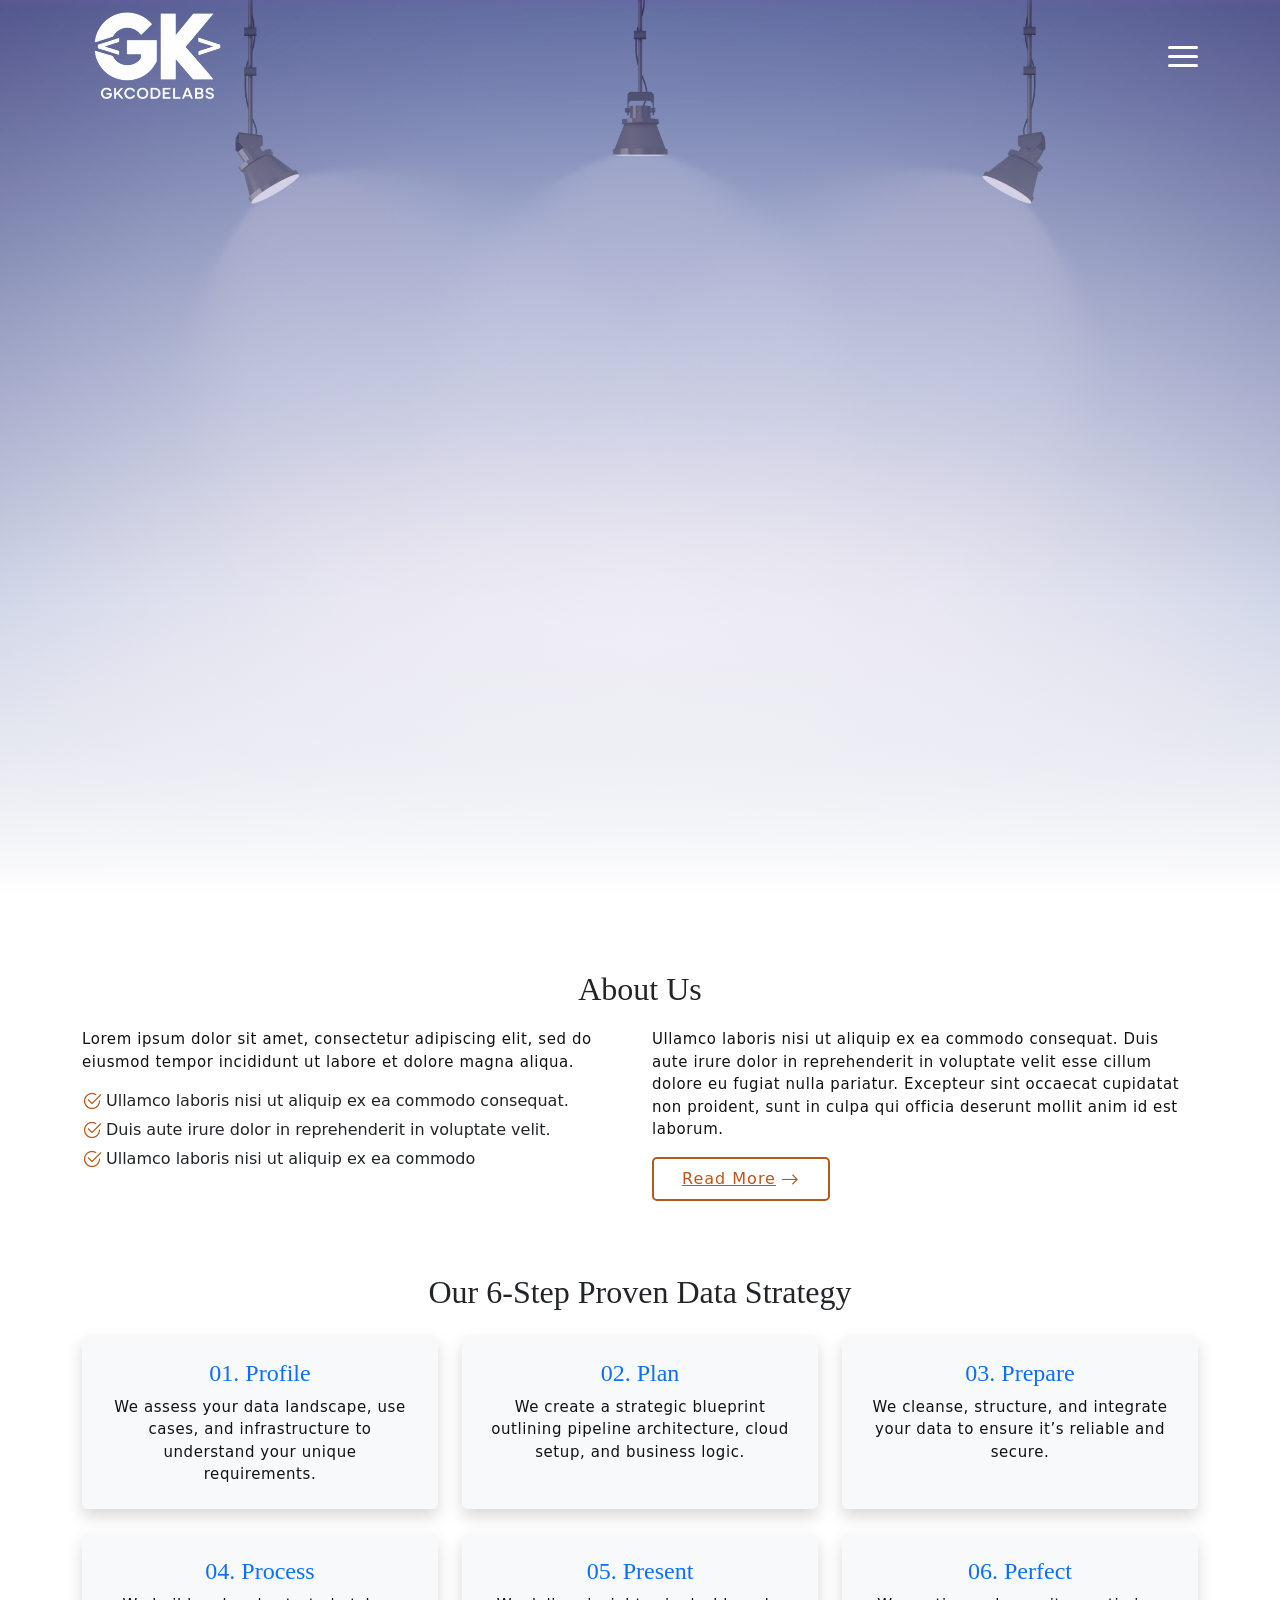
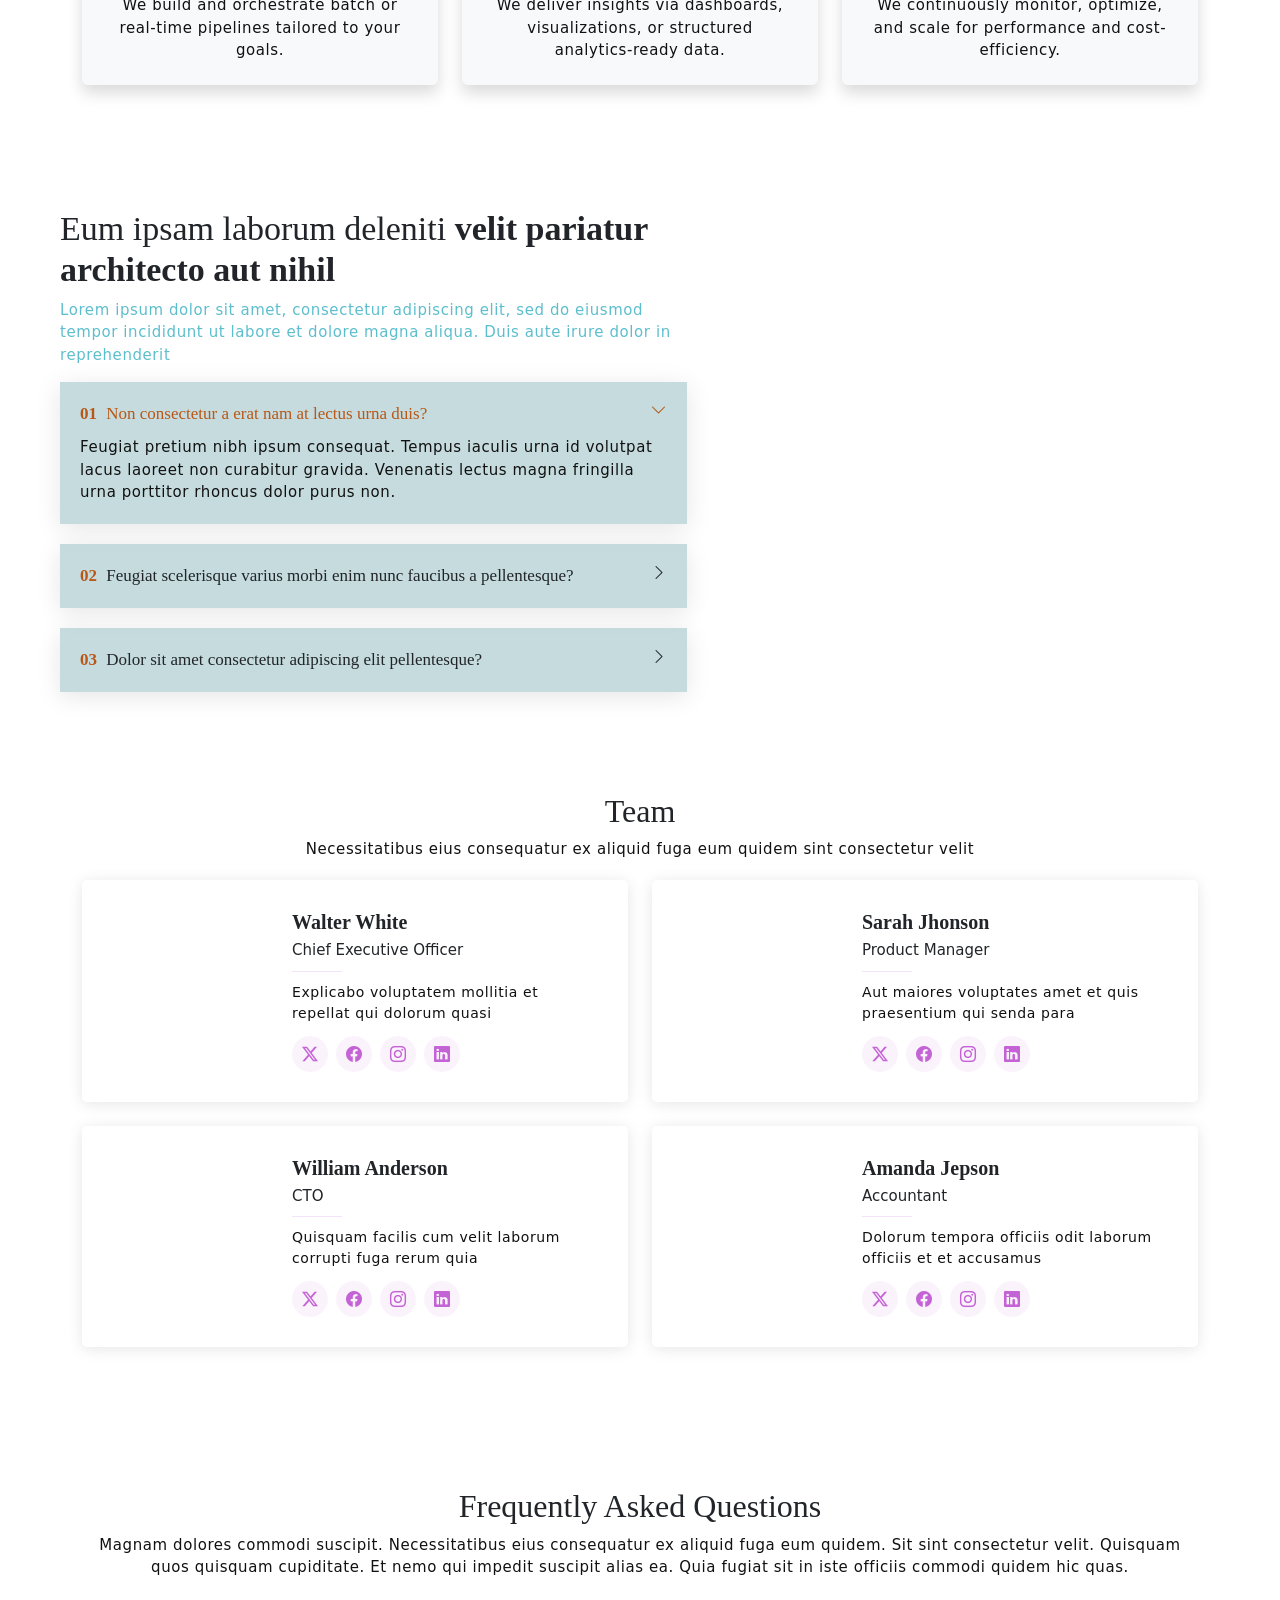
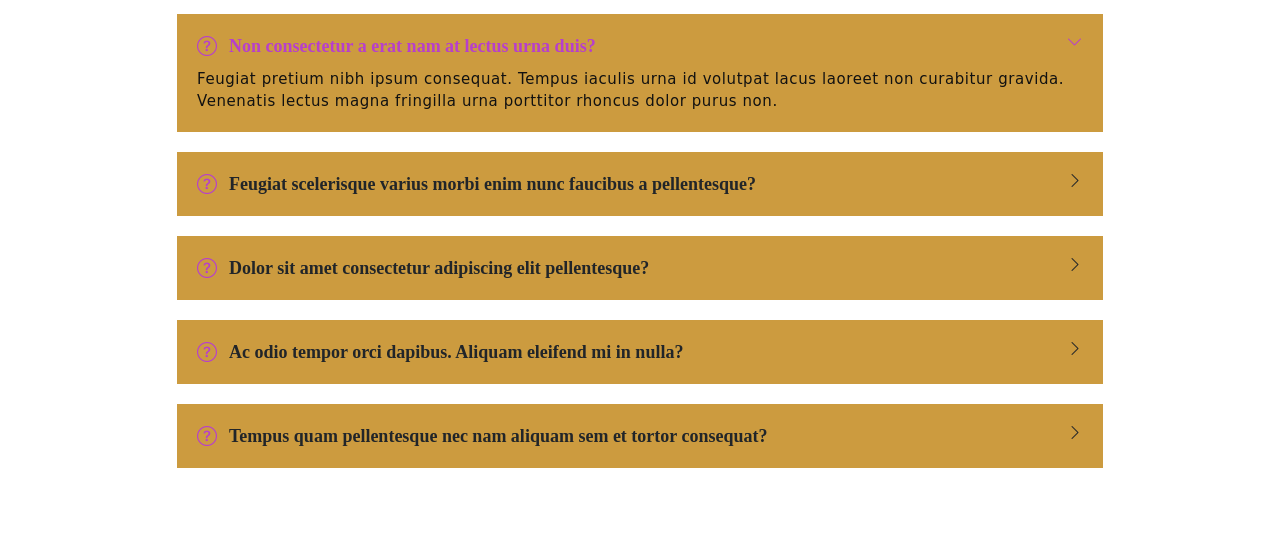
==== commit e8416810: "updated" ====
--- a/about.html
+++ b/about.html
@@ -60,7 +60,6 @@
     <!-- page header -->
     <header id="home" class="header">
         <div class="overlay"></div>
-
 
     </header><!-- end of page header -->
 
@@ -101,8 +100,54 @@
                 </div>
 
             </div>
-
+            <!-- 6-Step Process Section -->
+            <div class="row text-center mt-5 pt-4" data-aos="fade-up" data-aos-delay="200">
+                <h2 class="mb-4">Our 6-Step Proven Data Strategy</h2>
+                <div class="col-md-4 mb-4" data-aos="fade-up" data-aos-delay="100">
+                    <div class="p-4 bg-light shadow rounded h-100 process-box">
+                        <h4 class="text-primary mb-2">01. Profile</h4>
+                        <p class="mb-0">We assess your data landscape, use cases, and infrastructure to understand your
+                            unique requirements.</p>
+                    </div>
+                </div>
+                <div class="col-md-4 mb-4" data-aos="fade-up" data-aos-delay="200">
+                    <div class="p-4 bg-light shadow rounded h-100 process-box">
+                        <h4 class="text-primary mb-2">02. Plan</h4>
+                        <p class="mb-0">We create a strategic blueprint outlining pipeline architecture, cloud setup,
+                            and business logic.</p>
+                    </div>
+                </div>
+                <div class="col-md-4 mb-4" data-aos="fade-up" data-aos-delay="300">
+                    <div class="p-4 bg-light shadow rounded h-100 process-box">
+                        <h4 class="text-primary mb-2">03. Prepare</h4>
+                        <p class="mb-0">We cleanse, structure, and integrate your data to ensure it’s reliable and
+                            secure.</p>
+                    </div>
+                </div>
+                <div class="col-md-4 mb-4" data-aos="fade-up" data-aos-delay="400">
+                    <div class="p-4 bg-light shadow rounded h-100 process-box">
+                        <h4 class="text-primary mb-2">04. Process</h4>
+                        <p class="mb-0">We build and orchestrate batch or real-time pipelines tailored to your goals.
+                        </p>
+                    </div>
+                </div>
+                <div class="col-md-4 mb-4" data-aos="fade-up" data-aos-delay="500">
+                    <div class="p-4 bg-light shadow rounded h-100 process-box">
+                        <h4 class="text-primary mb-2">05. Present</h4>
+                        <p class="mb-0">We deliver insights via dashboards, visualizations, or structured
+                            analytics-ready data.</p>
+                    </div>
+                </div>
+                <div class="col-md-4 mb-4" data-aos="fade-up" data-aos-delay="600">
+                    <div class="p-4 bg-light shadow rounded h-100 process-box">
+                        <h4 class="text-primary mb-2">06. Perfect</h4>
+                        <p class="mb-0">We continuously monitor, optimize, and scale for performance and
+                            cost-efficiency.</p>
+                    </div>
+                </div>
+            </div>
         </div>
+
 
     </section><!-- /About Section -->
     <!-- Why Us Section -->
@@ -346,7 +391,6 @@
         </div>
 
     </section><!-- /Faq 2 Section -->
-   
 
 
     <script src="jquery-3.4.1.js"></script>
--- a/public/style.css
+++ b/public/style.css
@@ -88,10 +88,10 @@
     color: #695aa6;
 }
 
- 
-
-
- 
+
+
+
+
 .my-font {
     font-family: 'Baloo Paaji', cursive;
 }
@@ -174,13 +174,14 @@
     opacity: 1;
     visibility: visible;
 
-} 
+}
+
 @media (max-width: 767.98px) {
-  
+
     .service-card {
         margin-bottom: 30px;
     }
-} 
+}
 
 /* testmonial card */
 .testimonial-card {
@@ -223,8 +224,8 @@
 }
 
 
- 
- 
+
+
 .hamburger {
     display: inline-block;
     cursor: pointer;
@@ -442,7 +443,7 @@
 
 .custom-navbar.affix .logo {
     color: #695aa6;
-   
+
 }
 
 .custom-navbar.affix .container {
@@ -674,7 +675,8 @@
         display: block;
         color: #6c757d;
     }
-} 
+}
+
 .header {
     position: relative;
     height: 100vh;
@@ -712,7 +714,7 @@
 /* Main Content inside Header */
 .header .header-content {
     position: relative;
-    z-index: 1;
+    z-index: 2;
     margin-top: 20px;
     flex-grow: 1;
     max-width: 80%;
@@ -754,24 +756,51 @@
 
 /* Animations */
 @keyframes fadeInUp {
-    from { transform: translateY(20px); opacity: 0; }
-    to { transform: translateY(0); opacity: 1; }
+    from {
+        transform: translateY(20px);
+        opacity: 0;
+    }
+
+    to {
+        transform: translateY(0);
+        opacity: 1;
+    }
 }
 
 @keyframes slideDown {
-    from { transform: translateY(-50px); opacity: 0; }
-    to { transform: translateY(0); opacity: 1; }
+    from {
+        transform: translateY(-50px);
+        opacity: 0;
+    }
+
+    to {
+        transform: translateY(0);
+        opacity: 1;
+    }
 }
 
 @keyframes slideUp {
-    from { transform: translateY(50px); opacity: 0; }
-    to { transform: translateY(0); opacity: 1; }
+    from {
+        transform: translateY(50px);
+        opacity: 0;
+    }
+
+    to {
+        transform: translateY(0);
+        opacity: 1;
+    }
 }
 
 @keyframes fadeIn {
-    from { opacity: 0; }
-    to { opacity: 1; }
-}
+    from {
+        opacity: 0;
+    }
+
+    to {
+        opacity: 1;
+    }
+}
+
 /* Subtitle (Typed Text) */
 .typed-text-output {
     font-size: clamp(1rem, 2.5vw, 2rem);
@@ -915,7 +944,6 @@
 .rounded-4 {
     border-radius: 1rem !important;
 }
-
  
 /*--------------------------------------------------------------
 # About Section
@@ -934,12 +962,12 @@
 .about ul i {
     font-size: 20px;
     padding-right: 4px;
-    color:  #b85717;
+    color: #b85717;
 }
 
 .about .read-more {
-    color:  #b85717;
-  
+    color: #b85717;
+
     font-weight: 500;
     font-size: 16px;
     letter-spacing: 1px;
@@ -949,7 +977,7 @@
     display: inline-flex;
     align-items: center;
     justify-content: center;
-    border: 2px solid  #b85717;
+    border: 2px solid #b85717;
 }
 
 .about .read-more i {
@@ -960,8 +988,8 @@
 }
 
 .about .read-more:hover {
-    background:  #b85717;
-    color:  #b73fcc;
+    background: #b85717;
+    color: #b73fcc;
 }
 
 .about .read-more:hover i {
@@ -1013,7 +1041,7 @@
 }
 
 .why-us .faq-container .faq-item h3:hover {
-    color:#b85717;
+    color: #b85717;
 }
 
 .why-us .faq-container .faq-item .faq-content {
@@ -1050,11 +1078,11 @@
 }
 
 .why-us .faq-container .faq-item .faq-toggle:hover {
-    color:  #b85717;
+    color: #b85717;
 }
 
 .why-us .faq-container .faq-active h3 {
-    color:  #b85717;
+    color: #b85717;
 }
 
 .why-us .faq-container .faq-active .faq-content {
@@ -1066,7 +1094,7 @@
 
 .why-us .faq-container .faq-active .faq-toggle {
     transform: rotate(90deg);
-    color:  #b85717;
+    color: #b85717;
 }
 
 .why-us .why-us-img {
@@ -1092,94 +1120,94 @@
     transition: 0.5s;
     padding: 30px;
     height: 100%;
-  }
-  
-  @media (max-width: 468px) {
+}
+
+@media (max-width: 468px) {
     .team .team-member {
-      flex-direction: column;
-      justify-content: center !important;
-      align-items: center !important;
-    }
-  }
-  
-  .team .team-member .pic {
+        flex-direction: column;
+        justify-content: center !important;
+        align-items: center !important;
+    }
+}
+
+.team .team-member .pic {
     overflow: hidden;
     width: 150px;
     border-radius: 50%;
     flex-shrink: 0;
-  }
-  
-  .team .team-member .pic img {
+}
+
+.team .team-member .pic img {
     transition: ease-in-out 0.3s;
-  }
-  
-  .team .team-member:hover {
+}
+
+.team .team-member:hover {
     transform: translateY(-10px);
-  }
-  
-  .team .team-member .member-info {
+}
+
+.team .team-member .member-info {
     padding-left: 30px;
-  }
-  
-  @media (max-width: 468px) {
+}
+
+@media (max-width: 468px) {
     .team .team-member .member-info {
-      padding: 30px 0 0 0;
-      text-align: center;
-    }
-  }
-  
-  .team .team-member h4 {
+        padding: 30px 0 0 0;
+        text-align: center;
+    }
+}
+
+.team .team-member h4 {
     font-weight: 700;
     margin-bottom: 5px;
     font-size: 20px;
-  }
-  
-  .team .team-member span {
+}
+
+.team .team-member span {
     display: block;
     font-size: 15px;
     padding-bottom: 10px;
     position: relative;
     font-weight: 500;
-  }
-  
-  .team .team-member span::after {
+}
+
+.team .team-member span::after {
     content: "";
     position: absolute;
     display: block;
     width: 50px;
     height: 1px;
-    background: color-mix(in srgb,  #b73fcc, transparent 85%);
+    background: color-mix(in srgb, #b73fcc, transparent 85%);
     bottom: 0;
     left: 0;
-  }
-  
-  @media (max-width: 468px) {
+}
+
+@media (max-width: 468px) {
     .team .team-member span::after {
-      left: calc(50% - 25px);
-    }
-  }
-  
-  .team .team-member p {
+        left: calc(50% - 25px);
+    }
+}
+
+.team .team-member p {
     margin: 10px 0 0 0;
     font-size: 14px;
-  }
-  
-  .team .team-member .social {
+}
+
+.team .team-member .social {
     margin-top: 12px;
     display: flex;
     align-items: center;
     justify-content: start;
     width: 100%;
-  }
-  
-  @media (max-width: 468px) {
+}
+
+@media (max-width: 468px) {
     .team .team-member .social {
-      justify-content: center;
-    }
-  }
-  
-  .team .team-member .social a {
-    background: color-mix(in srgb,  #b73fcc, transparent 94%);
+        justify-content: center;
+    }
+}
+
+.team .team-member .social a {
+    background: color-mix(in srgb, #b73fcc, transparent 94%);
     transition: ease-in-out 0.3s;
     display: flex;
     align-items: center;
@@ -1187,26 +1215,26 @@
     border-radius: 50px;
     width: 36px;
     height: 36px;
-  }
-  
-  .team .team-member .social a i {
-    color: color-mix(in srgb,  #b73fcc, transparent 20%);
+}
+
+.team .team-member .social a i {
+    color: color-mix(in srgb, #b73fcc, transparent 20%);
     font-size: 16px;
     margin: 0 2px;
-  }
-  
-  .team .team-member .social a:hover {
-    background:  #b85717;
-  }
-  
-  .team .team-member .social a:hover i {
-    color:  #b73fcc;
-  }
-  
-  .team .team-member .social a+a {
+}
+
+.team .team-member .social a:hover {
+    background: #b85717;
+}
+
+.team .team-member .social a:hover i {
+    color: #b73fcc;
+}
+
+.team .team-member .social a+a {
     margin-left: 8px;
-  }
-  
+}
+
 
 
 /*--------------------------------------------------------------
@@ -1214,52 +1242,52 @@
 --------------------------------------------------------------*/
 .faq-2 .faq-container {
     margin-top: 15px;
-  }
-  
-  .faq-2 .faq-container .faq-item {
+}
+
+.faq-2 .faq-container .faq-item {
     background-color: #cc9b3f;
     position: relative;
     padding: 20px;
     margin-bottom: 20px;
     overflow: hidden;
-  }
-  
-  .faq-2 .faq-container .faq-item:last-child {
+}
+
+.faq-2 .faq-container .faq-item:last-child {
     margin-bottom: 0;
-  }
-  
-  .faq-2 .faq-container .faq-item h3 {
+}
+
+.faq-2 .faq-container .faq-item h3 {
     font-weight: 600;
     font-size: 18px;
     line-height: 24px;
     margin: 0 30px 0 32px;
     transition: 0.3s;
     cursor: pointer;
-  }
-  
-  .faq-2 .faq-container .faq-item h3 span {
+}
+
+.faq-2 .faq-container .faq-item h3 span {
     color: #b73fcc;
     padding-right: 5px;
-  }
-  
-  .faq-2 .faq-container .faq-item h3:hover {
+}
+
+.faq-2 .faq-container .faq-item h3:hover {
     color: #b73fcc;
-  }
-  
-  .faq-2 .faq-container .faq-item .faq-content {
+}
+
+.faq-2 .faq-container .faq-item .faq-content {
     display: grid;
     grid-template-rows: 0fr;
     transition: 0.3s ease-in-out;
     visibility: hidden;
     opacity: 0;
-  }
-  
-  .faq-2 .faq-container .faq-item .faq-content p {
+}
+
+.faq-2 .faq-container .faq-item .faq-content p {
     margin-bottom: 0;
     overflow: hidden;
-  }
-  
-  .faq-2 .faq-container .faq-item .faq-icon {
+}
+
+.faq-2 .faq-container .faq-item .faq-icon {
     position: absolute;
     top: 22px;
     left: 20px;
@@ -1267,9 +1295,9 @@
     line-height: 0;
     transition: 0.3s;
     color: #b73fcc;
-  }
-  
-  .faq-2 .faq-container .faq-item .faq-toggle {
+}
+
+.faq-2 .faq-container .faq-item .faq-toggle {
     position: absolute;
     top: 20px;
     right: 20px;
@@ -1277,28 +1305,28 @@
     line-height: 0;
     transition: 0.3s;
     cursor: pointer;
-  }
-  
-  .faq-2 .faq-container .faq-item .faq-toggle:hover {
+}
+
+.faq-2 .faq-container .faq-item .faq-toggle:hover {
     color: #b73fcc;
-  }
-  
-  .faq-2 .faq-container .faq-active h3 {
+}
+
+.faq-2 .faq-container .faq-active h3 {
     color: #b73fcc;
-  }
-  
-  .faq-2 .faq-container .faq-active .faq-content {
+}
+
+.faq-2 .faq-container .faq-active .faq-content {
     grid-template-rows: 1fr;
     visibility: visible;
     opacity: 1;
     padding-top: 10px;
-  }
-  
-  .faq-2 .faq-container .faq-active .faq-toggle {
+}
+
+.faq-2 .faq-container .faq-active .faq-toggle {
     transform: rotate(90deg);
     color: #b73fcc;
-  }
-  
+}
+
 
 
 /*--------------------------------------------------------------
@@ -1310,18 +1338,18 @@
     font-size: 14px;
     padding-bottom: 50px;
     position: relative;
-  }
-  
-  .footer .footer-newsletter {
+}
+
+.footer .footer-newsletter {
     background-color: color-mix(in srgb, var(--heading-color), transparent 95%);
     padding: 50px 0;
-  }
-  
-  .footer .footer-newsletter h4 {
+}
+
+.footer .footer-newsletter h4 {
     font-size: 24px;
-  }
-  
-  .footer .footer-newsletter .newsletter-form {
+}
+
+.footer .footer-newsletter .newsletter-form {
     margin-top: 30px;
     margin-bottom: 15px;
     padding: 6px 8px;
@@ -1332,25 +1360,25 @@
     display: flex;
     transition: 0.3s;
     border-radius: 50px;
-  }
-  
-  .footer .footer-newsletter .newsletter-form:focus-within {
+}
+
+.footer .footer-newsletter .newsletter-form:focus-within {
     border-color: var(--accent-color);
-  }
-  
-  .footer .footer-newsletter .newsletter-form input[type=email] {
+}
+
+.footer .footer-newsletter .newsletter-form input[type=email] {
     border: 0;
     padding: 4px;
     width: 100%;
     background-color: color-mix(in srgb, var(--background-color), transparent 50%);
     color: var(--default-color);
-  }
-  
-  .footer .footer-newsletter .newsletter-form input[type=email]:focus-visible {
+}
+
+.footer .footer-newsletter .newsletter-form input[type=email]:focus-visible {
     outline: none;
-  }
-  
-  .footer .footer-newsletter .newsletter-form input[type=submit] {
+}
+
+.footer .footer-newsletter .newsletter-form input[type=submit] {
     border: 0;
     font-size: 16px;
     padding: 0 20px;
@@ -1359,17 +1387,17 @@
     color: var(--contrast-color);
     transition: 0.3s;
     border-radius: 50px;
-  }
-  
-  .footer .footer-newsletter .newsletter-form input[type=submit]:hover {
+}
+
+.footer .footer-newsletter .newsletter-form input[type=submit]:hover {
     background: color-mix(in srgb, var(--accent-color), transparent 20%);
-  }
-  
-  .footer .footer-top {
+}
+
+.footer .footer-top {
     padding-top: 50px;
-  }
-  
-  .footer .social-links a {
+}
+
+.footer .social-links a {
     display: flex;
     align-items: center;
     justify-content: center;
@@ -1381,104 +1409,106 @@
     color: color-mix(in srgb, var(--default-color), transparent 20%);
     margin-right: 10px;
     transition: 0.3s;
-  }
-  
-  .footer .social-links a:hover {
+}
+
+.footer .social-links a:hover {
     color: var(--accent-color);
     border-color: var(--accent-color);
-  }
-  
-  .footer h4 {
+}
+
+.footer h4 {
     font-size: 16px;
     font-weight: bold;
     position: relative;
     padding-bottom: 12px;
-  }
-  
-  .footer .footer-links {
+}
+
+.footer .footer-links {
     margin-bottom: 30px;
-  }
-  
-  .footer .footer-links ul {
+}
+
+.footer .footer-links ul {
     list-style: none;
     padding: 0;
     margin: 0;
-  }
-  
-  .footer .footer-links ul i {
+}
+
+.footer .footer-links ul i {
     margin-right: 3px;
     font-size: 12px;
     line-height: 0;
     color: var(--accent-color);
-  }
-  
-  .footer .footer-links ul li {
+}
+
+.footer .footer-links ul li {
     padding: 10px 0;
     display: flex;
     align-items: center;
-  }
-  
-  .footer .footer-links ul li:first-child {
+}
+
+.footer .footer-links ul li:first-child {
     padding-top: 0;
-  }
-  
-  .footer .footer-links ul a {
+}
+
+.footer .footer-links ul a {
     display: inline-block;
     color: color-mix(in srgb, var(--default-color), transparent 20%);
     line-height: 1;
-  }
-  
-  .footer .footer-links ul a:hover {
+}
+
+.footer .footer-links ul a:hover {
     color: var(--accent-color);
-  }
-  
-  .footer .footer-about a {
+}
+
+.footer .footer-about a {
     color: var(--heading-color);
     font-size: 28px;
     font-weight: 600;
     text-transform: uppercase;
     font-family: var(--heading-font);
-  }
-  
-  .footer .footer-contact p {
+}
+
+.footer .footer-contact p {
     margin-bottom: 5px;
-  }
-  
-  .footer .copyright {
+}
+
+.footer .copyright {
     padding-top: 25px;
     padding-bottom: 25px;
     border-top: 1px solid color-mix(in srgb, var(--default-color), transparent 90%);
-  }
-  
-  .footer .copyright p {
+}
+
+.footer .copyright p {
     margin-bottom: 0;
-  }
-  
-  .footer .credits {
+}
+
+.footer .credits {
     margin-top: 6px;
     font-size: 13px;
-  }
-  
-
-  .section_our_solution .row {
+}
+
+
+.section_our_solution .row {
     align-items: center;
-  }
-  
-  .our_solution_category {
+}
+
+.our_solution_category {
     display: flex;
     flex-direction: row;
     flex-wrap: wrap;
-  }
-  .our_solution_category .solution_cards_box {
+}
+
+.our_solution_category .solution_cards_box {
     display: flex;
     flex-direction: column;
     justify-content: center;
-  }
-  .solution_cards_box .solution_card {
+}
+
+.solution_cards_box .solution_card {
     flex: 0 50%;
     background: #fff;
     box-shadow: 0 2px 4px 0 rgba(136, 144, 195, 0.2),
-      0 5px 15px 0 rgba(37, 44, 97, 0.15);
+        0 5px 15px 0 rgba(37, 44, 97, 0.15);
     border-radius: 15px;
     margin: 8px;
     padding: 10px 15px;
@@ -1487,25 +1517,25 @@
     overflow: hidden;
     min-height: 265px;
     transition: 0.7s;
-  }
-  
-  .solution_cards_box .solution_card:hover {
+}
+
+.solution_cards_box .solution_card:hover {
     background: #309df0;
     color: #fff;
     transform: scale(1.1);
     z-index: 9;
-  }
-  
-  .solution_cards_box .solution_card:hover::before {
+}
+
+.solution_cards_box .solution_card:hover::before {
     background: rgb(85 108 214 / 10%);
-  }
-  
-  .solution_cards_box .solution_card:hover .solu_title h3,
-  .solution_cards_box .solution_card:hover .solu_description p {
+}
+
+.solution_cards_box .solution_card:hover .solu_title h3,
+.solution_cards_box .solution_card:hover .solu_description p {
     color: #fff;
-  }
-  
-  .solution_cards_box .solution_card:before {
+}
+
+.solution_cards_box .solution_card:before {
     content: "";
     position: absolute;
     background: rgb(85 108 214 / 5%);
@@ -1516,50 +1546,47 @@
     right: -56px;
     top: -23px;
     border-radius: 35px;
-  }
-  
-  .solution_cards_box .solution_card:hover .solu_description button {
+}
+
+.solution_cards_box .solution_card:hover .solu_description button {
     background: #fff !important;
     color: #309df0;
-  }
-  
-  .solution_card .so_top_icon {
-  }
-  
-  .solution_card .solu_title h3 {
+}
+
+.solution_card .so_top_icon {}
+
+.solution_card .solu_title h3 {
     color: #212121;
     font-size: 1.3rem;
     margin-top: 13px;
     margin-bottom: 13px;
-  }
-  
-  .solution_card .solu_description p {
+}
+
+.solution_card .solu_description p {
     font-size: 15px;
     margin-bottom: 15px;
-  }
-  
-  .solution_card .solu_description button {
+}
+
+.solution_card .solu_description button {
     border: 0;
     border-radius: 15px;
-    background: linear-gradient(
-      140deg,
-      #42c3ca 0%,
-      #42c3ca 50%,
-      #42c3cac7 75%
-    ) !important;
+    background: linear-gradient(140deg,
+            #42c3ca 0%,
+            #42c3ca 50%,
+            #42c3cac7 75%) !important;
     color: #fff;
     font-weight: 500;
     font-size: 1rem;
     padding: 5px 16px;
-  }
-  
-  .our_solution_content h1 {
+}
+
+.our_solution_content h1 {
     text-transform: capitalize;
     margin-bottom: 1rem;
     font-size: 2.5rem;
-  } 
-  
-  .hover_color_bubble {
+}
+
+.hover_color_bubble {
     position: absolute;
     background: rgb(54 81 207 / 15%);
     width: 100rem;
@@ -1572,13 +1599,13 @@
     transform: rotate(-36deg);
     left: -18rem;
     transition: 0.7s;
-  }
-  
-  .solution_cards_box .solution_card:hover .hover_color_bubble {
+}
+
+.solution_cards_box .solution_card:hover .hover_color_bubble {
     top: 0rem;
-  }
-  
-  .solution_cards_box .solution_card .so_top_icon {
+}
+
+.solution_cards_box .solution_card .so_top_icon {
     width: 60px;
     height: 60px;
     border-radius: 50%;
@@ -1587,47 +1614,50 @@
     display: flex;
     align-items: center;
     justify-content: center;
-  }
-  
-  .solution_cards_box .solution_card .so_top_icon img {
+}
+
+.solution_cards_box .solution_card .so_top_icon img {
     width: 40px;
     height: 50px;
     object-fit: contain;
-  }
-  
-  /*start media query*/
-  @media screen and (min-width: 320px) {
+}
+
+/*start media query*/
+@media screen and (min-width: 320px) {
     .sol_card_top_3 {
-      position: relative;
-      top: 0;
-    }
-  
+        position: relative;
+        top: 0;
+    }
+
     .our_solution_category {
-      width: 100%;
-      margin: 0 auto;
-    }
-  
+        width: 100%;
+        margin: 0 auto;
+    }
+
     .our_solution_category .solution_cards_box {
-      flex: auto;
-    }
-  }
-  @media only screen and (min-width: 768px) {
+        flex: auto;
+    }
+}
+
+@media only screen and (min-width: 768px) {
     .our_solution_category .solution_cards_box {
-      flex: 1;
-    }
-  }
-  @media only screen and (min-width: 1024px) {
+        flex: 1;
+    }
+}
+
+@media only screen and (min-width: 1024px) {
     .sol_card_top_3 {
-      position: relative;
-      top: -3rem;
-    }
+        position: relative;
+        top: -3rem;
+    }
+
     .our_solution_category {
-      width: 50%;
-      margin: 0 auto;
-    }
-  }
-  
-  .section-title {
+        width: 50%;
+        margin: 0 auto;
+    }
+}
+
+.section-title {
     font-weight: 700;
     font-size: 2rem;
     text-align: center;
